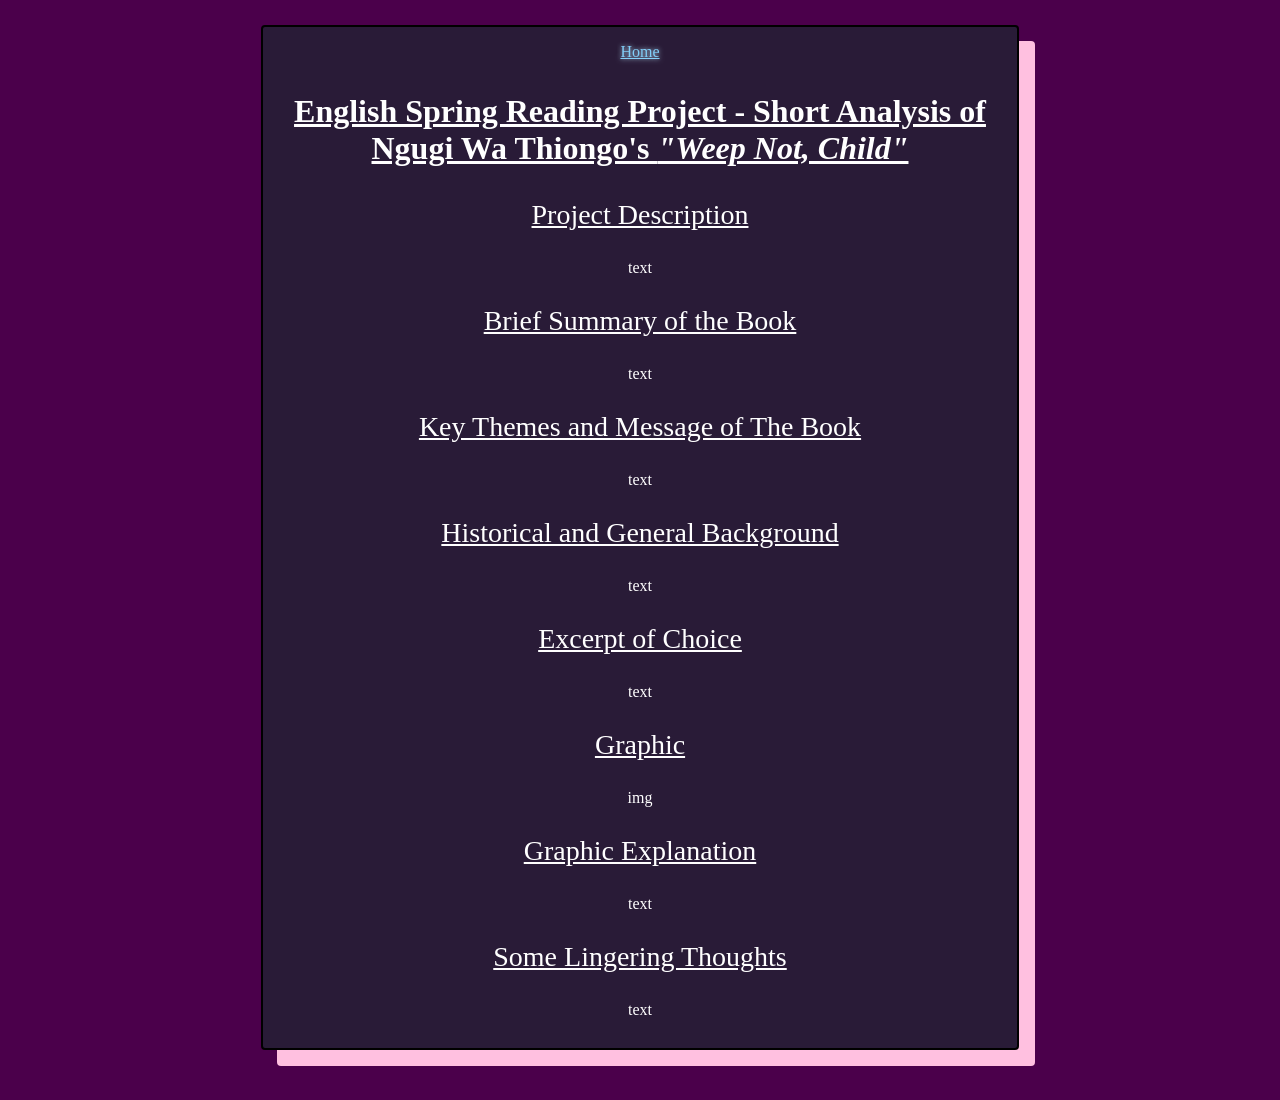
==== dontweep.html @ c4469bcb "Add files via upload" ====
<!DOCTYPE html>
<html lang="en">
<head>
    <meta charset="UTF-8">
    <meta name="viewport" content="width=device-width, initial-scale=1.0">
    <title>Grandest Larp on the Net</title>
    <link href="/style.css" rel="stylesheet" type="text/css" media="all">
    <link href="https://unendingtinker.github.io/Biggest-Piece-of-Larp/icon.png" rel="icon">

    <style>
    </style>
</head>
<body>
    <div id="tempMainContainer">
        <p><a id="stylizedLink" href="https://unendingtinker.github.io/Notes-on-How-The-Steel-Was-Tempered/">Home</a></p>
        <p class="titleText"><b><u>English Spring Reading Project - Short Analysis of Ngugi Wa Thiongo's <i>"Weep Not, Child"</i></u></b></p>
            <p class="headingText"><u>Project Description</u></p>
                <p>text</p>

            <p class="headingText"><u>Brief Summary of the Book</u></p>
                <p>text</p>

            <p class="headingText"><u>Key Themes and Message of The Book</u></p>
                <p>text</p>
            
            <p class="headingText"><u>Historical and General Background</u></p>
                <p>text</p>
            
            <p class="headingText"><u>Excerpt of Choice</u></p>
                <p>text</p>
            
            <p class="headingText"><u>Graphic</u></p>
                <p>img</p>
            
            <p class="headingText"><u>Graphic Explanation</u></p>
                <p>text</p>
            
            <p class="headingText"><u>Some Lingering Thoughts</u></p>
                <p>text</p>
    </div>
</body>
</html>
---- style.css ----
/*
======================================================================
main
======================================================================
*/
@font-face{
    font-family: 'iMWritingDuo Nerd Font';
    src: url('https://file.garden/aaLm0lYbekwSrT7j/fonts/fonts/iMWritingDuoNerdFontPropo-Regular.ttf')
}

Html {
    background-color: rgb(75, 0, 75);
    color: white;
    font-family: 'iMWritingDuo Nerd Font', 'ms gothic';
    text-align: center;
    font-size: 16px;
}
/*
======================================================================
main
======================================================================
*/

/*
======================================================================
font sizes
======================================================================
*/
.titleText {
    font-size: 32px;
}
.headingText {
    font-size: 28px;
}
.subHeadingText {
    font-size: 24px;
}
.subSubHeadingText {
    font-size: 20px;
}
/*
======================================================================
font sizes
======================================================================
*/

#stylizedLink {
    color: rgb(129, 206, 248);
    text-shadow: 0px 0px 5px rgb(182, 223, 245);
}


        #tempMainContainer {
            border: black 2px solid;
            border-radius: 4px;
            background-color: rgb(41, 27, 55);
            box-shadow: 16px 16px 0px rgb(255, 192, 224);
            margin-left: 20%;
            margin-right: 20%;
            margin-top: 2%;
            margin-bottom: 4%;
            padding-left: 1%;
            padding-right: 1%;
            padding-bottom: 1%;
        }
        .smallText {
            font-size: 10px;
        }
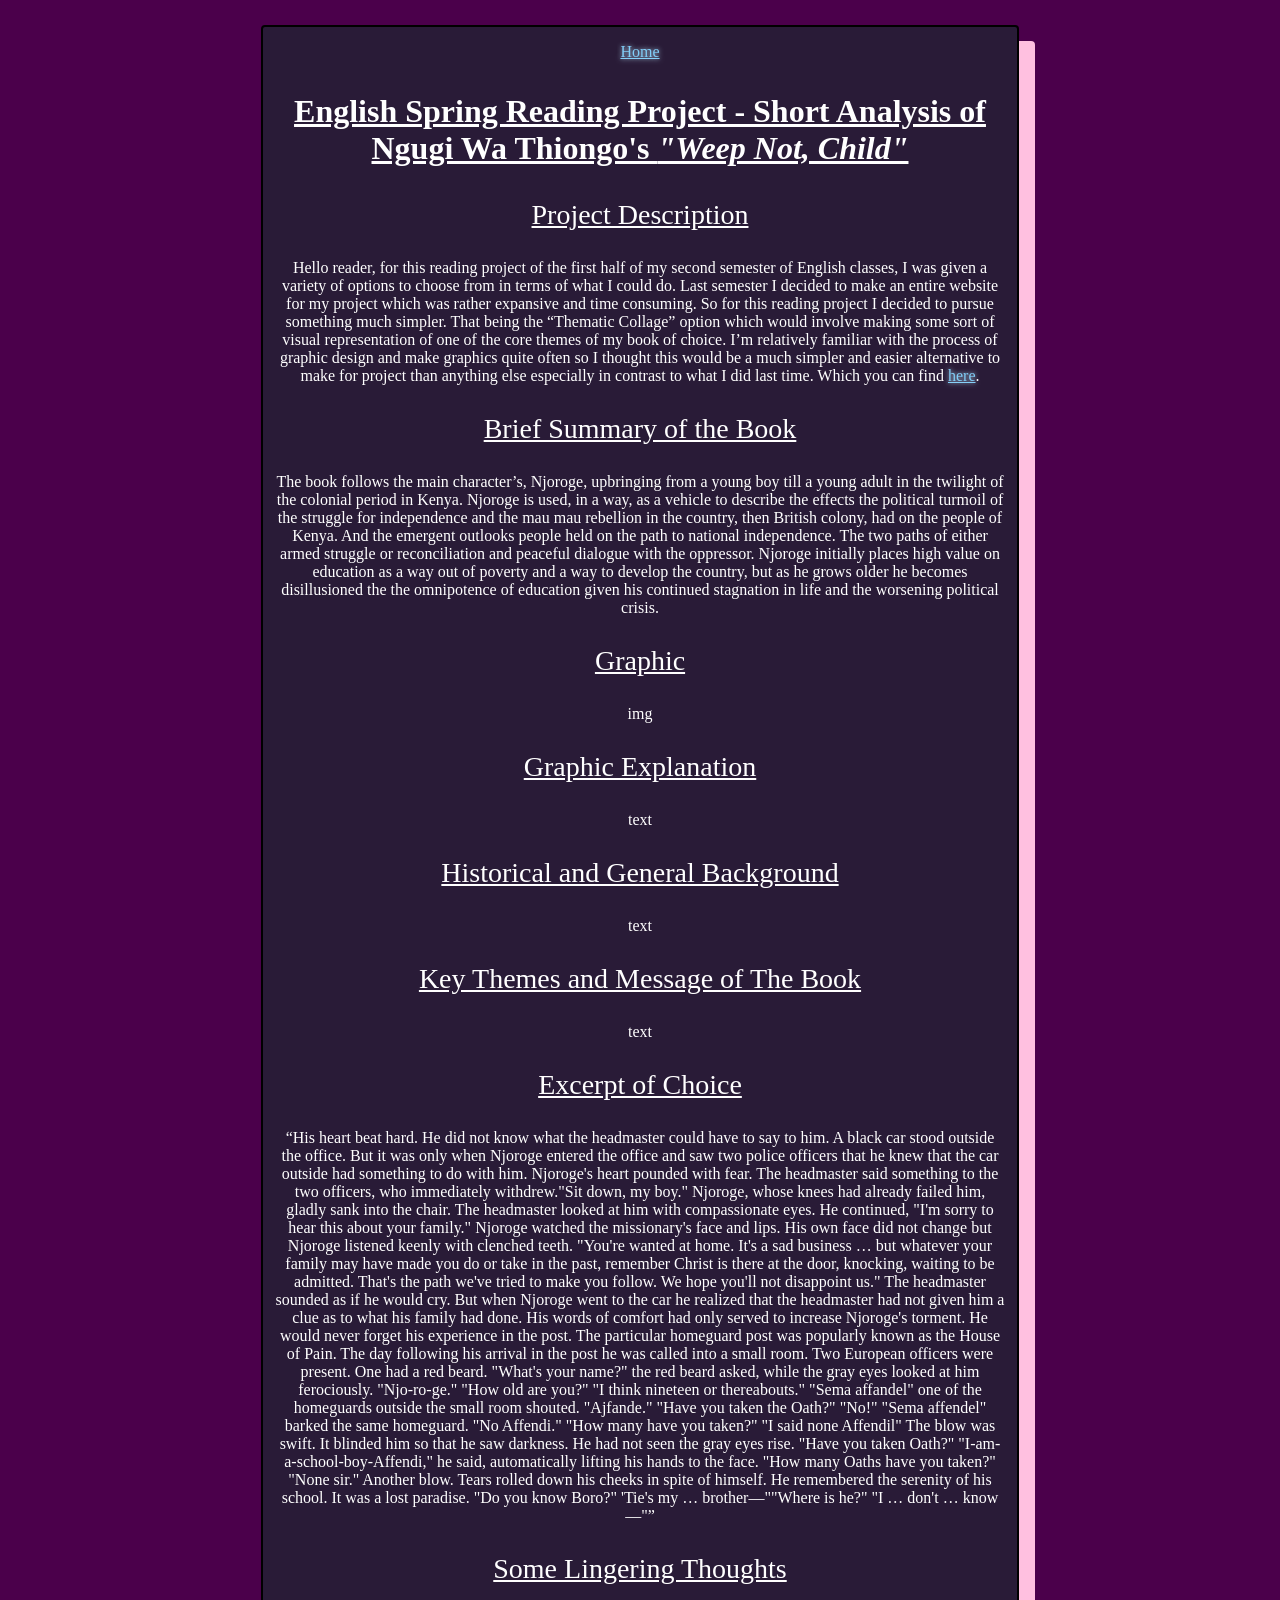
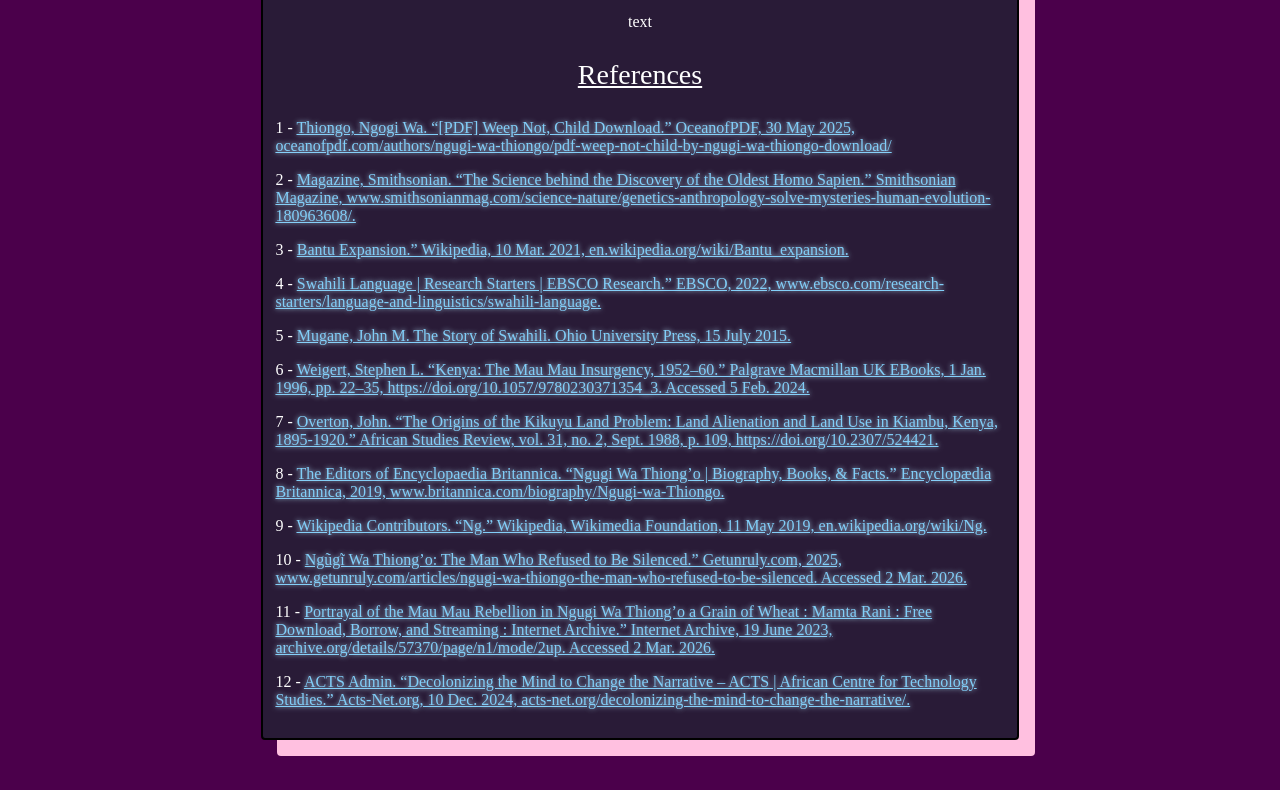
==== commit a75062ff: "Add files via upload" ====
--- a/dontweep.html
+++ b/dontweep.html
@@ -12,31 +12,46 @@
 </head>
 <body>
     <div id="tempMainContainer">
-        <p><a id="stylizedLink" href="https://unendingtinker.github.io/Notes-on-How-The-Steel-Was-Tempered/">Home</a></p>
+        <p><a id="stylizedLink" href="https://biggestpieceoflarp.pages.dev">Home</a></p>
         <p class="titleText"><b><u>English Spring Reading Project - Short Analysis of Ngugi Wa Thiongo's <i>"Weep Not, Child"</i></u></b></p>
             <p class="headingText"><u>Project Description</u></p>
-                <p>text</p>
+                <p>Hello reader, for this reading project of the first half of my second semester of English classes, I was given a variety of options to choose from in terms of what I could do. Last semester I decided to make an entire website for my project which was rather expansive and time consuming. So for this reading project I decided to pursue something much simpler. That being the “Thematic Collage” option which would involve making some sort of visual representation of one of the core themes of my book of choice. I’m relatively familiar with the process of graphic design and make graphics quite often so I thought this would be a much simpler and easier alternative to make for project than anything else especially in contrast to what I did last time. Which you can find <a id="stylizedLink" href="https://unendingtinker.github.io/Notes-on-How-The-Steel-Was-Tempered/">here</a>.</p>
 
             <p class="headingText"><u>Brief Summary of the Book</u></p>
-                <p>text</p>
-
-            <p class="headingText"><u>Key Themes and Message of The Book</u></p>
-                <p>text</p>
-            
-            <p class="headingText"><u>Historical and General Background</u></p>
-                <p>text</p>
-            
-            <p class="headingText"><u>Excerpt of Choice</u></p>
-                <p>text</p>
-            
+                <p>The book follows the main character’s, Njoroge, upbringing from a young boy till a young adult in the twilight of the colonial period in Kenya. Njoroge is used, in a way, as a vehicle to describe the effects the political turmoil of the struggle for independence and the mau mau rebellion in the country, then British colony, had on the people of Kenya. And the emergent outlooks people held on the path to national independence. The two paths of either armed struggle or reconciliation and peaceful dialogue with the oppressor. Njoroge initially places high value on education as a way out of poverty and a way to develop the country, but as he grows older he becomes disillusioned the the omnipotence of education given his continued stagnation in life and the worsening political crisis.</p>
             <p class="headingText"><u>Graphic</u></p>
                 <p>img</p>
             
             <p class="headingText"><u>Graphic Explanation</u></p>
                 <p>text</p>
             
+            <p class="headingText"><u>Historical and General Background</u></p>
+                <p>text</p>
+
+            <p class="headingText"><u>Key Themes and Message of The Book</u></p>
+                <p>text</p>
+            
+            <p class="headingText"><u>Excerpt of Choice</u></p>
+                <p>“His heart beat hard. He did not know what the headmaster could have to say to him. A black car stood outside the office. But it was only when Njoroge entered the office and saw two police officers that he knew that the car outside had something to do with him. Njoroge's heart pounded with fear. The headmaster said something to the two officers, who immediately withdrew."Sit down, my boy."  Njoroge, whose knees had already failed him, gladly sank into the chair. The headmaster looked at him with compassionate eyes. He continued, "I'm sorry to hear this about your family." Njoroge watched the missionary's face and lips. His own face did not change but Njoroge listened keenly with clenched teeth. "You're wanted at home. It's a sad business … but whatever your family may have made you do or take in the past, remember Christ is there at the door, knocking, waiting to be admitted. That's the path we've tried to make you follow. We hope you'll not disappoint us." The headmaster sounded as if he would cry. But when Njoroge went to the car he realized that the headmaster had not given him a clue as to what his family had done. His words of comfort had only served to increase Njoroge's torment. He would never forget his experience in the post. The particular homeguard post was popularly known as the House of Pain. The day following his arrival in the post he was called into a small room. Two European officers were present. One had a red beard. "What's your name?" the red beard asked, while the gray eyes looked at him ferociously. "Njo-ro-ge." "How old are you?" "I think nineteen or thereabouts." "Sema affandel" one of the homeguards outside the small room shouted. "Ajfande." "Have you taken the Oath?" "No!" "Sema affendel" barked the same homeguard. "No Affendi." "How many have you taken?" "I said none Affendil" The blow was swift. It blinded him so that he saw darkness. He had not seen the gray eyes rise. "Have you taken Oath?" "I-am-a-school-boy-Affendi," he said, automatically lifting his hands to the face. "How many Oaths have you taken?" "None sir." Another blow. Tears rolled down his cheeks in spite of himself. He remembered the serenity of his school. It was a lost paradise. "Do you know Boro?" 'Tie's my … brother—""Where is he?" "I … don't … know—"”</p>
+            
             <p class="headingText"><u>Some Lingering Thoughts</u></p>
                 <p>text</p>
+            
+            <p class="headingText"><u>References</u></p>
+            <span style="text-align: left;">
+                <p>1 - <a id="stylizedLink" href="https://oceanofpdf.com/authors/ngugi-wa-thiongo/pdf-weep-not-child-by-ngugi-wa-thiongo-download/">Thiongo, Ngogi Wa. “[PDF] Weep Not, Child Download.” OceanofPDF, 30 May 2025, oceanofpdf.com/authors/ngugi-wa-thiongo/pdf-weep-not-child-by-ngugi-wa-thiongo-download/</a></p>
+                <p>2 - <a id="stylizedLink" href="https://www.smithsonianmag.com/science-nature/genetics-anthropology-solve-mysteries-human-evolution-180963608/">Magazine, Smithsonian. “The Science behind the Discovery of the Oldest Homo Sapien.” Smithsonian Magazine, www.smithsonianmag.com/science-nature/genetics-anthropology-solve-mysteries-human-evolution-180963608/.</a></p>
+                <p>3 - <a id="stylizedLink" href="https://en.wikipedia.org/wiki/Bantu_expansion">Bantu Expansion.” Wikipedia, 10 Mar. 2021, en.wikipedia.org/wiki/Bantu_expansion.</a></p>
+                <p>4 - <a id="stylizedLink" href="https://www.ebsco.com/research-starters/language-and-linguistics/swahili-language">Swahili Language | Research Starters | EBSCO Research.” EBSCO, 2022, www.ebsco.com/research-starters/language-and-linguistics/swahili-language.</a></p>
+                <p>5 - <a id="stylizedLink" href="https://ohioopen.library.ohio.edu/cgi/viewcontent.cgi?params=/context/oupress/article/1013/&path_info=9780896804890_OhioUniversityPress_OpenAccess.pdf">Mugane, John M. The Story of Swahili. Ohio University Press, 15 July 2015.</a></p>
+                <p>6 - <a id="stylizedLink" href="https://link.springer.com/chapter/10.1057/9780230371354_3">Weigert, Stephen L. “Kenya: The Mau Mau Insurgency, 1952–60.” Palgrave Macmillan UK EBooks, 1 Jan. 1996, pp. 22–35, https://doi.org/10.1057/9780230371354_3. Accessed 5 Feb. 2024.</a></p>
+                <p>7 - <a id="stylizedLink" href="https://www.cambridge.org/core/journals/african-studies-review/article/abs/origins-of-the-kikuyu-land-problem-land-alienation-and-land-use-in-kiambu-kenya-18951920/01BDC3BCB4D2A9AC40F00F52500F1916">Overton, John. “The Origins of the Kikuyu Land Problem: Land Alienation and Land Use in Kiambu, Kenya, 1895-1920.” African Studies Review, vol. 31, no. 2, Sept. 1988, p. 109, https://doi.org/10.2307/524421.</a></p>
+                <p>8 - <a id="stylizedLink" href="https://www.britannica.com/biography/Ngugi-wa-Thiongo">The Editors of Encyclopaedia Britannica. “Ngugi Wa Thiong’o | Biography, Books, & Facts.” Encyclopædia Britannica, 2019, www.britannica.com/biography/Ngugi-wa-Thiongo.</a></p>
+                <p>9 - <a id="stylizedLink" href="https://en.wikipedia.org/wiki/Ngũgĩ_wa_Thiong'o">Wikipedia Contributors. “Ng.” Wikipedia, Wikimedia Foundation, 11 May 2019, en.wikipedia.org/wiki/Ng.</a></p>
+                <p>10 - <a id="stylizedLink" href="https://www.getunruly.com/articles/ngugi-wa-thiongo-the-man-who-refused-to-be-silenced">Ngũgĩ Wa Thiong’o: The Man Who Refused to Be Silenced.” Getunruly.com, 2025, www.getunruly.com/articles/ngugi-wa-thiongo-the-man-who-refused-to-be-silenced. Accessed 2 Mar. 2026.</a></p>
+                <p>11 - <a id="stylizedLink" href="https://archive.org/details/57370/page/n1/mode/2up">Portrayal of the Mau Mau Rebellion in Ngugi Wa Thiong’o a Grain of Wheat : Mamta Rani : Free Download, Borrow, and Streaming : Internet Archive.” Internet Archive, 19 June 2023, archive.org/details/57370/page/n1/mode/2up. Accessed 2 Mar. 2026.</a></p>
+                <p>12 - <a id="stylizedLink" href="https://acts-net.org/decolonizing-the-mind-to-change-the-narrative/">ACTS Admin. “Decolonizing the Mind to Change the Narrative – ACTS | African Centre for Technology Studies.” Acts-Net.org, 10 Dec. 2024, acts-net.org/decolonizing-the-mind-to-change-the-narrative/.</a></p>
+            </span>
     </div>
 </body>
 </html>
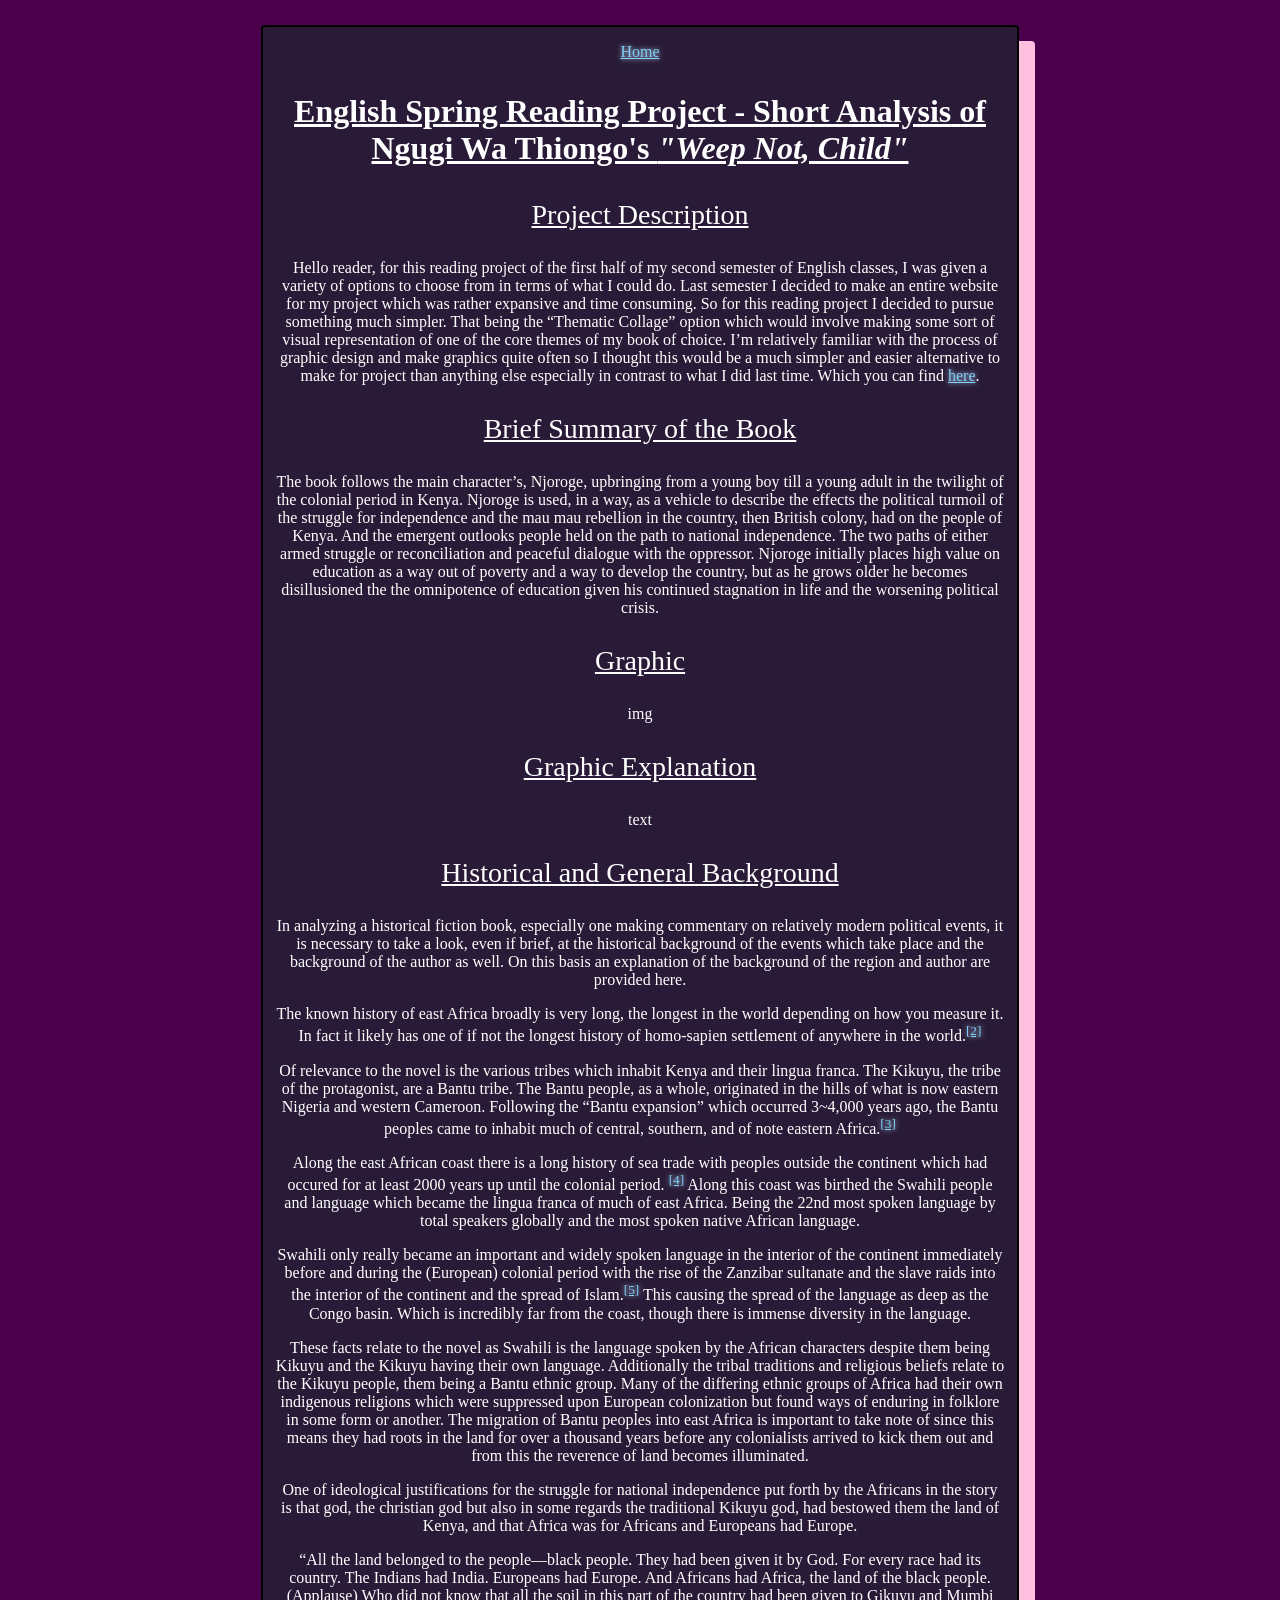
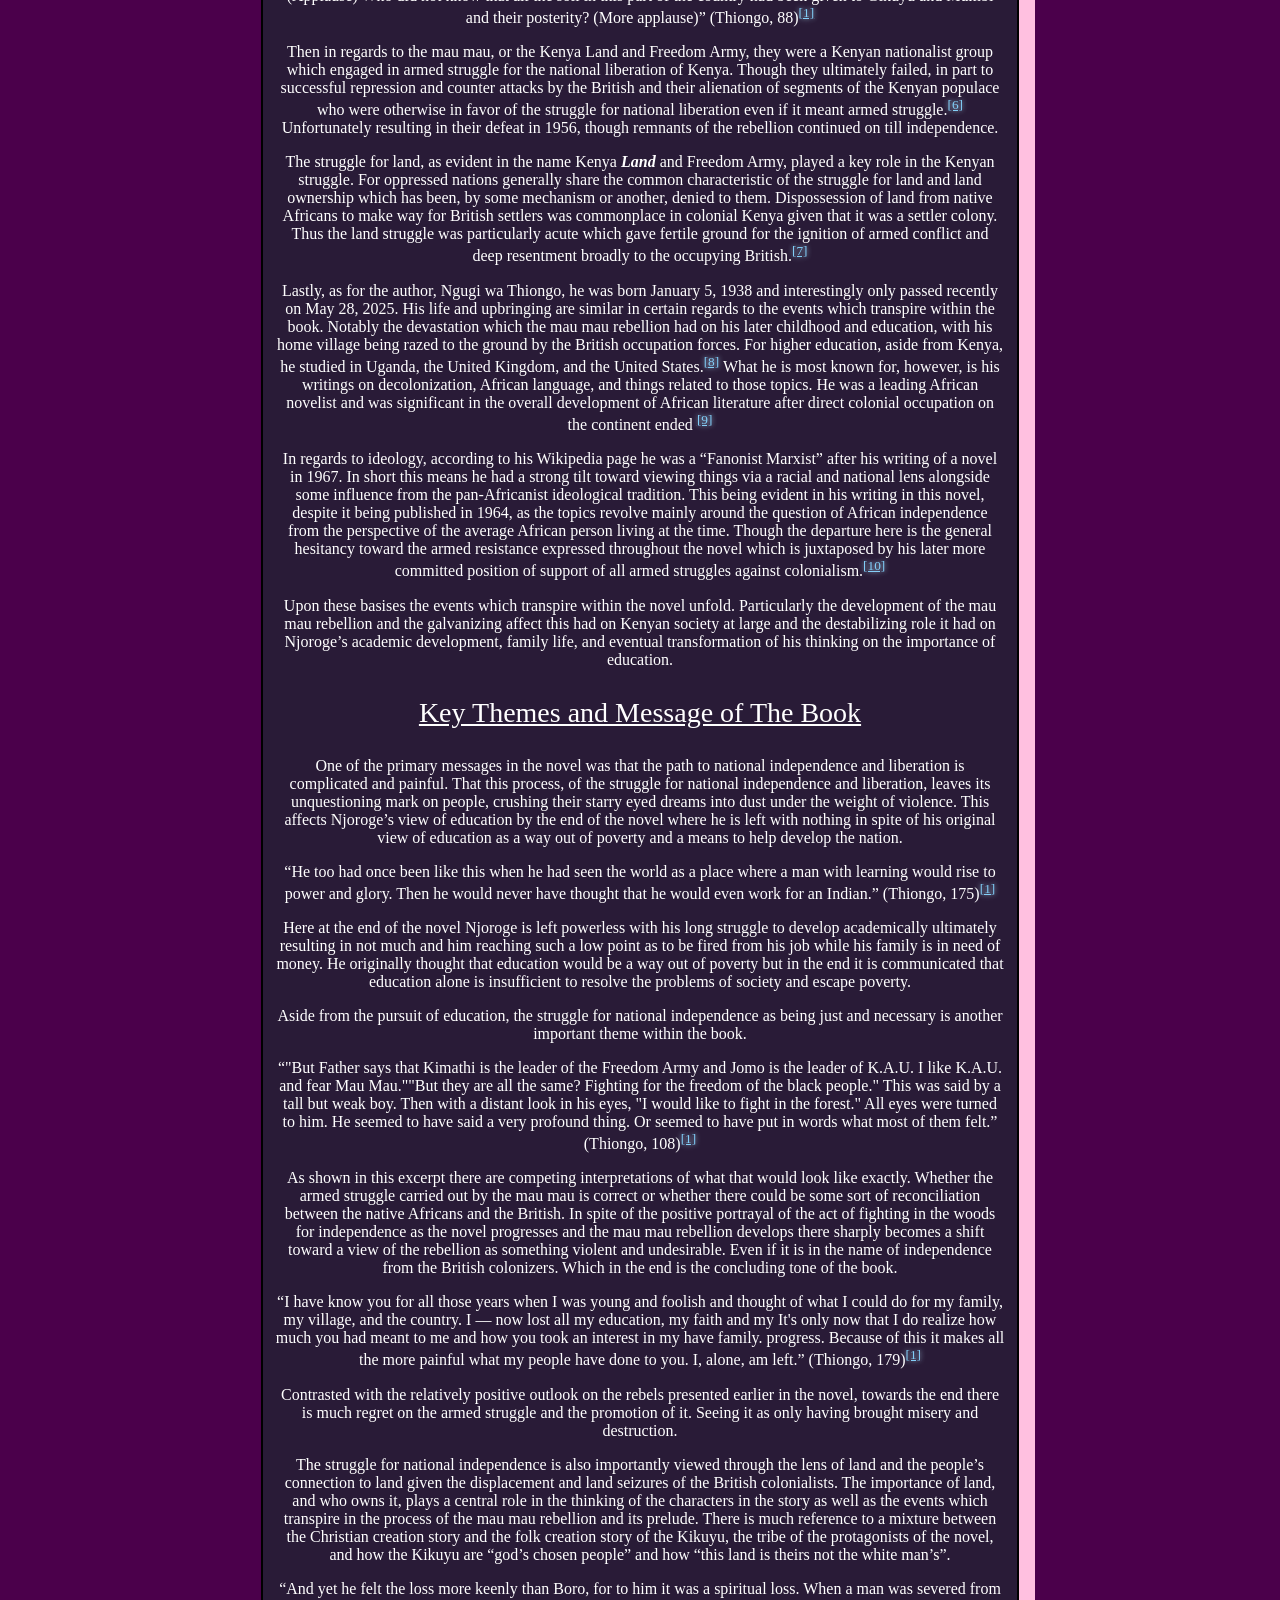
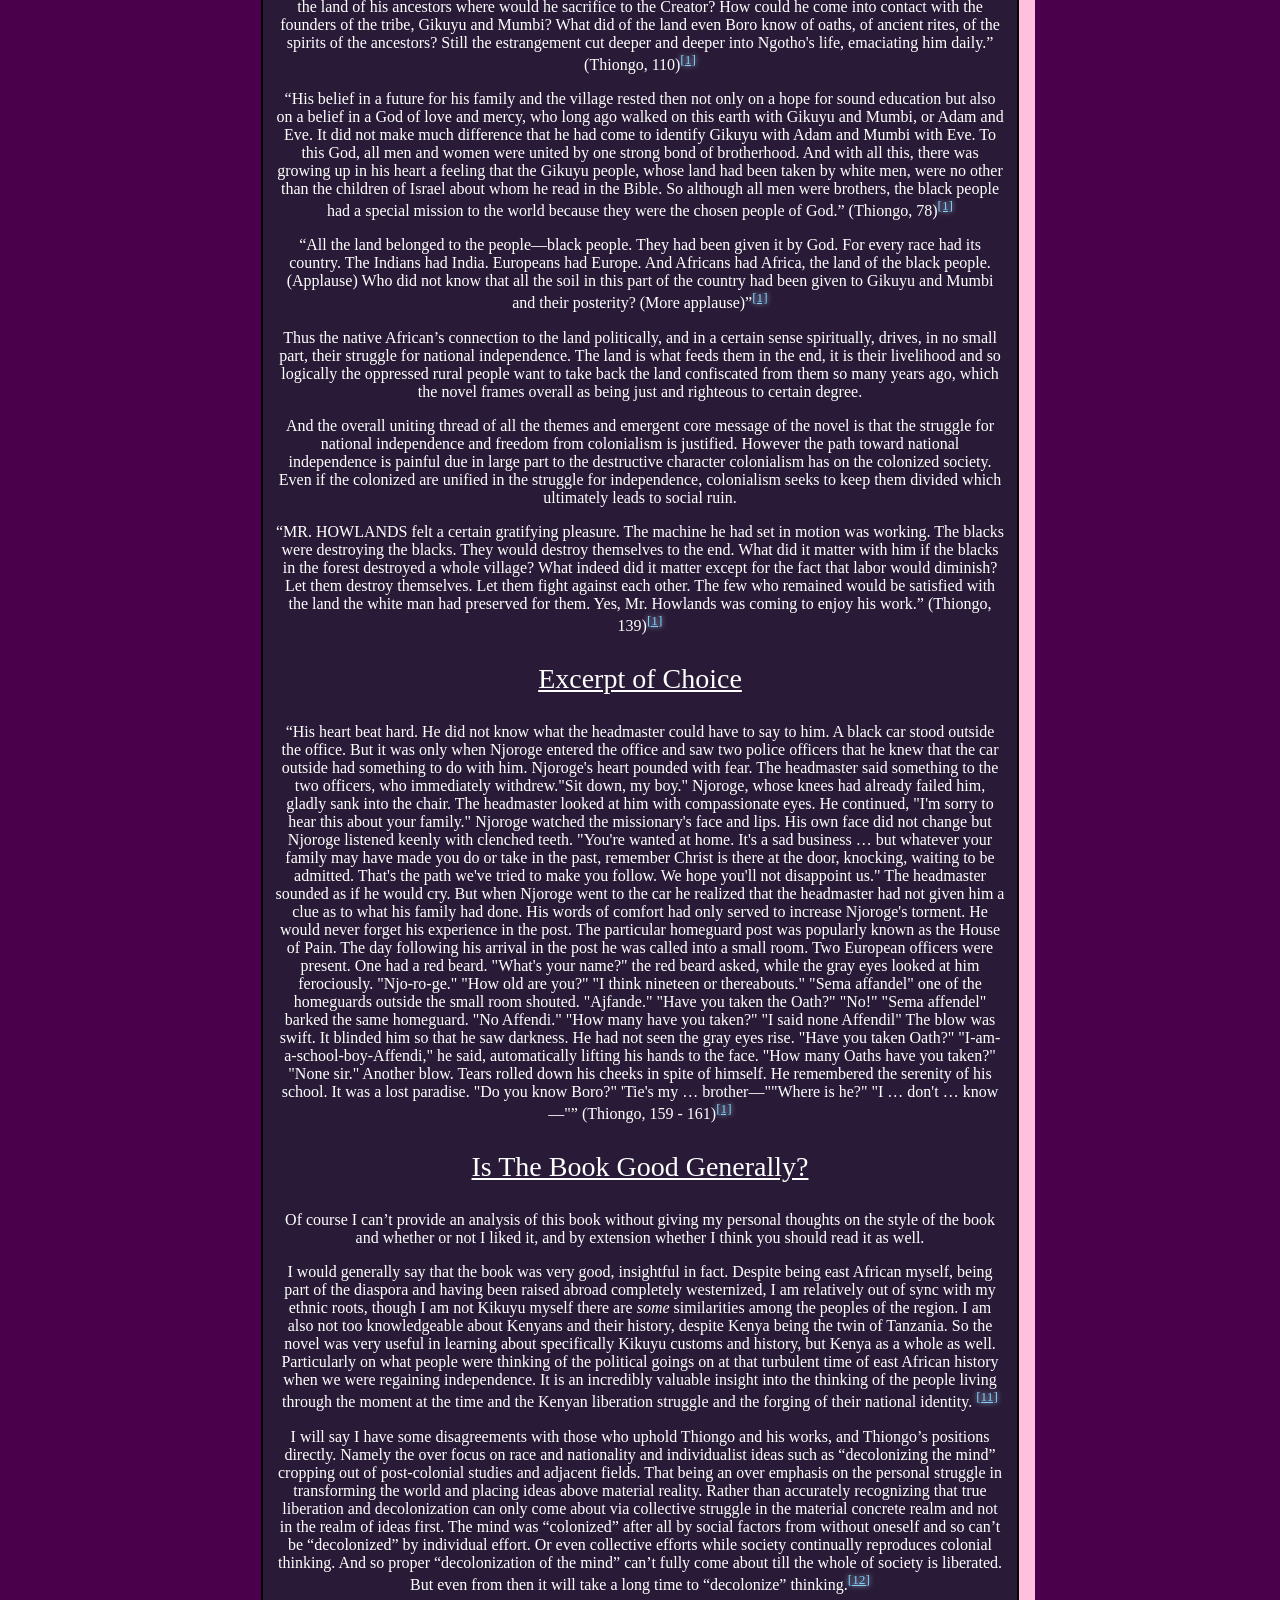
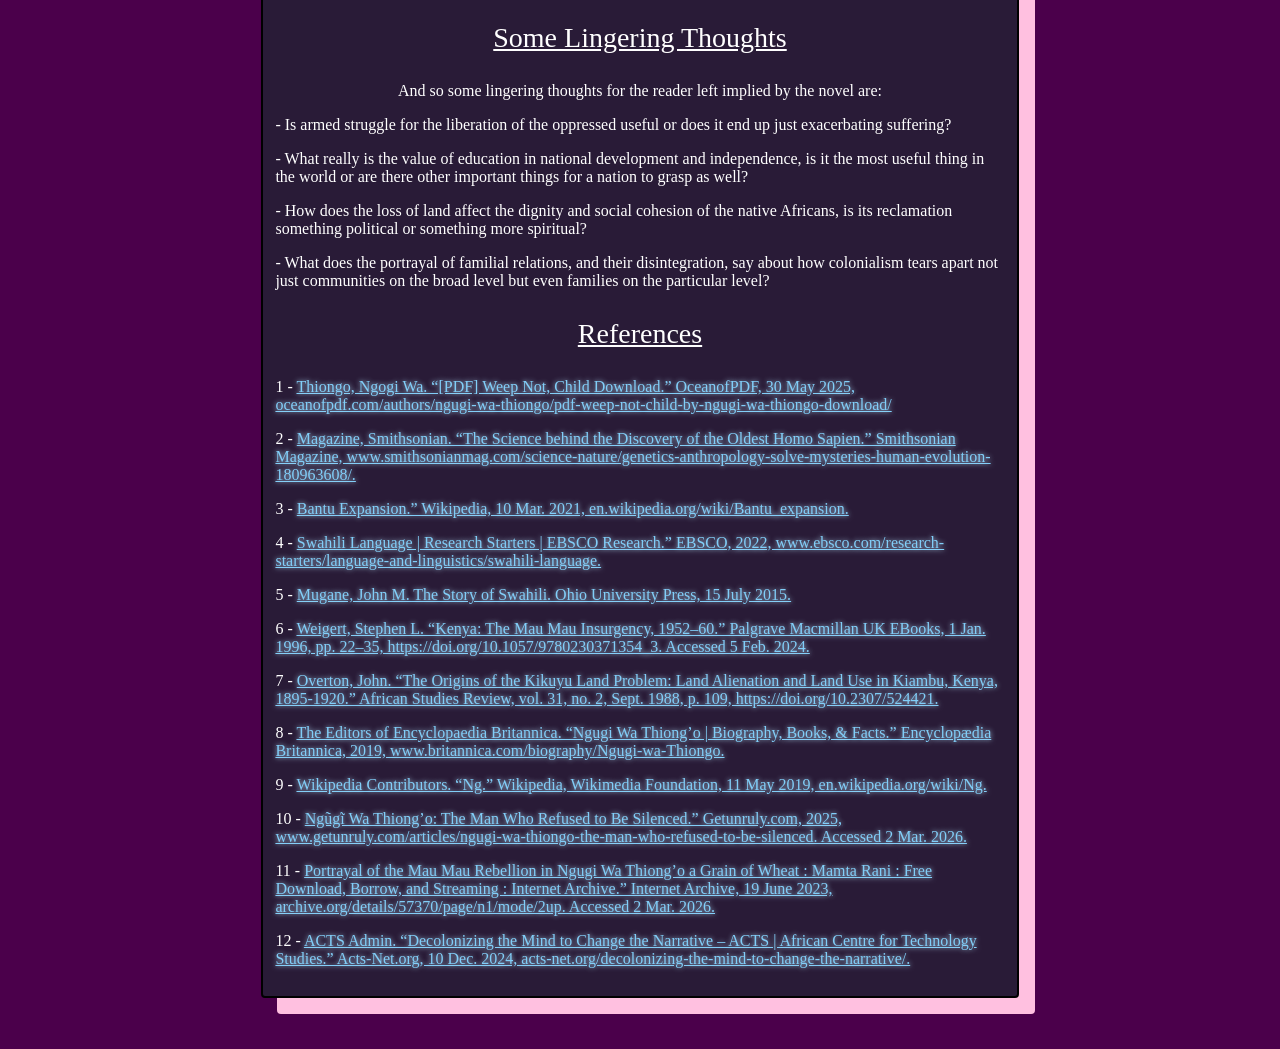
==== commit 6d13d8a2: "Add files via upload" ====
--- a/dontweep.html
+++ b/dontweep.html
@@ -26,16 +26,53 @@
                 <p>text</p>
             
             <p class="headingText"><u>Historical and General Background</u></p>
-                <p>text</p>
+                <p>In analyzing a historical fiction book, especially one making commentary on relatively modern political events, it is necessary to take a look, even if brief, at the historical background of the events which take place and the background of the author as well. On this basis an explanation of the background of the region and author are provided here.</p>
+                <p>The known history of east Africa broadly is very long, the longest in the world depending on how you measure it. In fact it likely has one of if not the longest history of homo-sapien settlement of anywhere in the world.<sup><a id="stylizedLink" href="https://www.smithsonianmag.com/science-nature/genetics-anthropology-solve-mysteries-human-evolution-180963608/">[2]</a></sup></p>
+                <p>Of relevance to the novel is the various tribes which inhabit Kenya and their lingua franca. The Kikuyu, the tribe of the protagonist, are a Bantu tribe. The Bantu people, as a whole, originated in the hills of what is now eastern Nigeria and western Cameroon. Following the “Bantu expansion” which occurred 3~4,000 years ago, the Bantu peoples came to inhabit much of central, southern, and of note eastern Africa.<sup><a id="stylizedLink" href="https://en.wikipedia.org/wiki/Bantu_expansion">[3]</a></sup></p>
+                <p>Along the east African coast there is a long history of sea trade with peoples outside the continent which had occured for at least 2000 years up until the colonial period. <sup><a id="stylizedLink" href="https://www.ebsco.com/research-starters/language-and-linguistics/swahili-language">[4]</a></sup> Along this coast was birthed the Swahili people and language which became the lingua franca of much of east Africa. Being the 22nd most spoken language by total speakers globally and the most spoken native African language.</p>
+                <p>Swahili only really became an important and widely spoken language in the interior of the continent immediately before and during the (European) colonial period with the rise of the Zanzibar sultanate and the slave raids into the interior of the continent and the spread of Islam.<sup><a id="stylizedLink" href="https://ohioopen.library.ohio.edu/cgi/viewcontent.cgi?params=/context/oupress/article/1013/&path_info=9780896804890_OhioUniversityPress_OpenAccess.pdf">[5]</a></sup> This causing the spread of the language as deep as the Congo basin. Which is incredibly far from the coast, though there is immense diversity in the language.</p>
+                <p>These facts relate to the novel as Swahili is the language spoken by the African characters despite them being Kikuyu and the Kikuyu having their own language. Additionally the tribal traditions and religious beliefs relate to the Kikuyu people, them being a Bantu ethnic group. Many of the differing ethnic groups of Africa had their own indigenous religions which were suppressed upon European colonization but found ways of enduring in folklore in some form or another. The migration of Bantu peoples into east Africa is important to take note of since this means they had roots in the land for over a thousand years before any colonialists arrived to kick them out and from this the reverence of land becomes illuminated.</p>
+                <p>One of ideological justifications for the struggle for national independence put forth by the Africans in the story is that god, the christian god but also in some regards the traditional Kikuyu god, had bestowed them the land of Kenya, and that Africa was for Africans and Europeans had Europe.</p>
+                <p class="quotations">“All the land belonged to the people—black people. They had been given it by God. For every race had its country. The Indians had India. Europeans had Europe. And Africans had Africa, the land of the black people. (Applause) Who did not know that all the soil in this part of the country had been given to Gikuyu and Mumbi and their posterity? (More applause)” (Thiongo, 88)<sup><a id="stylizedLink" href="https://oceanofpdf.com/authors/ngugi-wa-thiongo/pdf-weep-not-child-by-ngugi-wa-thiongo-download/">[1]</a></sup></p>
+                <p>Then in regards to the mau mau, or the Kenya Land and Freedom Army, they were a Kenyan nationalist group which engaged in armed struggle for the national liberation of Kenya. Though they ultimately failed, in part to successful repression and counter attacks by the British and their alienation of segments of the Kenyan populace who were otherwise in favor of the struggle for national liberation even if it meant armed struggle.<sup><a id="stylizedLink" href="https://link.springer.com/chapter/10.1057/9780230371354_3">[6]</a></sup> Unfortunately resulting in their defeat in 1956, though remnants of the rebellion continued on till independence.</p>
+                <p>The struggle for land, as evident in the name Kenya <b><i>Land</i></b> and Freedom Army, played a key role in the Kenyan struggle. For oppressed nations generally share the common characteristic of the struggle for land and land ownership which has been, by some mechanism or another, denied to them. Dispossession of land from native Africans to make way for British settlers was commonplace in colonial Kenya given that it was a settler colony. Thus the land struggle was particularly acute which gave fertile ground for the ignition of armed conflict and deep resentment broadly to the occupying British.<sup><a id="stylizedLink" href="https://www.cambridge.org/core/journals/african-studies-review/article/abs/origins-of-the-kikuyu-land-problem-land-alienation-and-land-use-in-kiambu-kenya-18951920/01BDC3BCB4D2A9AC40F00F52500F1916">[7]</a></sup></p>
+                <p>Lastly, as for the author, Ngugi wa Thiongo, he was born January 5, 1938 and interestingly only passed recently on May 28, 2025. His life and upbringing are similar in certain regards to the events which transpire within the book. Notably the devastation which the mau mau rebellion had on his later childhood and education, with his home village being razed to the ground by the British occupation forces. For higher education, aside from Kenya, he studied in Uganda, the United Kingdom, and the United States.<sup><a id="stylizedLink" href="https://www.britannica.com/biography/Ngugi-wa-Thiongo">[8]</a></sup> What he is most known for, however, is his writings on decolonization, African language, and things related to those topics. He was a leading African novelist and was significant in the overall development of African literature after direct colonial occupation on the continent ended <sup><a id="stylizedLink" href="https://en.wikipedia.org/wiki/Ngũgĩ_wa_Thiong'o">[9]</a></sup></p>
+                <p>In regards to ideology, according to his Wikipedia page he was a “Fanonist Marxist” after his writing of a novel in 1967. In short this means he had a strong tilt toward viewing things via a racial and national lens alongside some influence from the pan-Africanist ideological tradition. This being evident in his writing in this novel, despite it being published in 1964, as the topics revolve mainly around the question of African independence from the perspective of the average African person living at the time. Though the departure here is the general hesitancy toward the armed resistance expressed throughout the novel which is juxtaposed by his later more committed position of support of all armed struggles against colonialism.<sup><a id="stylizedLink" href="https://www.getunruly.com/articles/ngugi-wa-thiongo-the-man-who-refused-to-be-silenced">[10]</a></sup></p>
+                <p>Upon these basises the events which transpire within the novel unfold. Particularly the development of the mau mau rebellion and the galvanizing affect this had on Kenyan society at large and the destabilizing role it had on Njoroge’s academic development, family life, and eventual transformation of his thinking on the importance of education. </p>
+            
+            <p class="headingText"><u>Key Themes and Message of The Book</u></p>
+                <p>One of the primary messages in the novel was that the path to national independence and liberation is complicated and painful. That this process, of the struggle for national independence and liberation, leaves its unquestioning mark on people, crushing their starry eyed dreams into dust under the weight of violence. This affects Njoroge’s view of education by the end of the novel where he is left with nothing in spite of his original view of education as a way out of poverty and a means to help develop the nation.</p>
+                <p class="quotations">“He too had once been like this when he had seen the world as a place where a man with learning would rise to power and glory. Then he would never have thought that he would even work for an Indian.” (Thiongo, 175)<sup><a id="stylizedLink" href="https://oceanofpdf.com/authors/ngugi-wa-thiongo/pdf-weep-not-child-by-ngugi-wa-thiongo-download/">[1]</a></sup></p>
+                <p>Here at the end of the novel Njoroge is left powerless with his long struggle to develop academically ultimately resulting in not much and him reaching such a low point as to be fired from his job while his family is in need of money. He originally thought that education would be a way out of poverty but in the end it is communicated that education alone is insufficient to resolve the problems of society and escape poverty.</p>
+                <p>Aside from the pursuit of education, the struggle for national independence as being just and necessary is another important theme within the book.</p>
+                <p class="quotations">“"But Father says that Kimathi is the leader of the Freedom Army and Jomo is the leader of K.A.U. I like K.A.U. and fear Mau Mau.""But they are all the same? Fighting for the freedom of the black people." This was said by a tall but weak boy. Then with a distant look in his eyes, "I would like to fight in the forest." All eyes were turned to him. He seemed to have said a very profound thing. Or seemed to have put in words what most of them felt.” (Thiongo, 108)<sup><a id="stylizedLink" href="https://oceanofpdf.com/authors/ngugi-wa-thiongo/pdf-weep-not-child-by-ngugi-wa-thiongo-download/">[1]</a></sup></p>
+                <p>As shown in this excerpt there are competing interpretations of what that would look like exactly. Whether the armed struggle carried out by the mau mau is correct or whether there could be some sort of reconciliation between the native Africans and the British. In spite of the positive portrayal of the act of fighting in the woods for independence as the novel progresses and the mau mau rebellion develops there sharply becomes a shift toward a view of the rebellion as something violent and undesirable. Even if it is in the name of independence from the British colonizers. Which in the end is the concluding tone of the book.</p>
+                <p class="quotations">“I have know you for all those years when I was young and foolish and thought of what I could do for my family, my village, and the country. I — now lost all my education, my faith and my It's only now that I do realize how much you had meant to me and how you took an interest in my have family. progress. Because of this it makes all the more painful what my people have done to you. I, alone, am left.” (Thiongo, 179)<sup><a id="stylizedLink" href="https://oceanofpdf.com/authors/ngugi-wa-thiongo/pdf-weep-not-child-by-ngugi-wa-thiongo-download/">[1]</a></sup></p>
+                <p>Contrasted with the relatively positive outlook on the rebels presented earlier in the novel, towards the end there is much regret on the armed struggle and the promotion of it. Seeing it as only having brought misery and destruction.</p>
+                <p>The struggle for national independence is also importantly viewed through the lens of land and the people’s connection to land given the displacement and land seizures of the British colonialists. The importance of land, and who owns it, plays a central role in the thinking of the characters in the story as well as the events which transpire in the process of the mau mau rebellion and its prelude. There is much reference to a mixture between the Christian creation story and the folk creation story of the Kikuyu, the tribe of the protagonists of the novel, and how the Kikuyu are “god’s chosen people” and how “this land is theirs not the white man’s”.</p>
+                <p class="quotations">“And yet he felt the loss more keenly than Boro, for to him it was a spiritual loss. When a man was severed from the land of his ancestors where would he sacrifice to the Creator? How could he come into contact with the founders of the tribe, Gikuyu and Mumbi? What did of the land even Boro know of oaths, of ancient rites, of the spirits of the ancestors? Still the estrangement cut deeper and deeper into Ngotho's life, emaciating him daily.” (Thiongo, 110)<sup><a id="stylizedLink" href="https://oceanofpdf.com/authors/ngugi-wa-thiongo/pdf-weep-not-child-by-ngugi-wa-thiongo-download/">[1]</a></sup></p>
+                <p class="quotations">“His belief in a future for his family and the village rested then not only on a hope for sound education but also on a belief in a God of love and mercy, who long ago walked on this earth with Gikuyu and Mumbi, or Adam and Eve. It did not make much difference that he had come to identify Gikuyu with Adam and Mumbi with Eve. To this God, all men and women were united by one strong bond of brotherhood. And with all this, there was growing up in his heart a feeling that the Gikuyu people, whose land had been taken by white men, were no other than the children of Israel about whom he read in the Bible. So although all men were brothers, the black people had a special mission to the world because they were the chosen people of God.” (Thiongo, 78)<sup><a id="stylizedLink" href="https://oceanofpdf.com/authors/ngugi-wa-thiongo/pdf-weep-not-child-by-ngugi-wa-thiongo-download/">[1]</a></sup></p>
+                <p class="quotations">“All the land belonged to the people—black people. They had been given it by God. For every race had its country. The Indians had India. Europeans had Europe. And Africans had Africa, the land of the black people. (Applause) Who did not know that all the soil in this part of the country had been given to Gikuyu and Mumbi and their posterity? (More applause)”<sup><a id="stylizedLink" href="https://oceanofpdf.com/authors/ngugi-wa-thiongo/pdf-weep-not-child-by-ngugi-wa-thiongo-download/">[1]</a></sup></p>
+                <p>Thus the native African’s connection to the land politically, and in a certain sense spiritually, drives, in no small part, their struggle for national independence. The land is what feeds them in the end, it is their livelihood and so logically the oppressed rural people want to take back the land confiscated from them so many years ago, which the novel frames overall as being just and righteous to certain degree.</p>
+                <p>And the overall uniting thread of all the themes and emergent core message of the novel is that the struggle for national independence and freedom from colonialism is justified. However the path toward national independence is painful due in large part to the destructive character colonialism has on the colonized society. Even if the colonized are unified in the struggle for independence, colonialism seeks to keep them divided which ultimately leads to social ruin.</p>
+                <p class="quotations">“MR. HOWLANDS felt a certain gratifying pleasure. The machine he had set in motion was working. The blacks were destroying the blacks. They would destroy themselves to the end. What did it matter with him if the blacks in the forest destroyed a whole village? What indeed did it matter except for the fact that labor would diminish? Let them destroy themselves. Let them fight against each other. The few who remained would be satisfied with the land the white man had preserved for them. Yes, Mr. Howlands was coming to enjoy his work.” (Thiongo, 139)<sup><a id="stylizedLink" href="https://oceanofpdf.com/authors/ngugi-wa-thiongo/pdf-weep-not-child-by-ngugi-wa-thiongo-download/">[1]</a></sup></p>
 
-            <p class="headingText"><u>Key Themes and Message of The Book</u></p>
-                <p>text</p>
+            <p class="headingText"><u>Excerpt of Choice</u></p>
+                <p class="quotations">“His heart beat hard. He did not know what the headmaster could have to say to him. A black car stood outside the office. But it was only when Njoroge entered the office and saw two police officers that he knew that the car outside had something to do with him. Njoroge's heart pounded with fear. The headmaster said something to the two officers, who immediately withdrew."Sit down, my boy."  Njoroge, whose knees had already failed him, gladly sank into the chair. The headmaster looked at him with compassionate eyes. He continued, "I'm sorry to hear this about your family." Njoroge watched the missionary's face and lips. His own face did not change but Njoroge listened keenly with clenched teeth. "You're wanted at home. It's a sad business … but whatever your family may have made you do or take in the past, remember Christ is there at the door, knocking, waiting to be admitted. That's the path we've tried to make you follow. We hope you'll not disappoint us." The headmaster sounded as if he would cry. But when Njoroge went to the car he realized that the headmaster had not given him a clue as to what his family had done. His words of comfort had only served to increase Njoroge's torment. He would never forget his experience in the post. The particular homeguard post was popularly known as the House of Pain. The day following his arrival in the post he was called into a small room. Two European officers were present. One had a red beard. "What's your name?" the red beard asked, while the gray eyes looked at him ferociously. "Njo-ro-ge." "How old are you?" "I think nineteen or thereabouts." "Sema affandel" one of the homeguards outside the small room shouted. "Ajfande." "Have you taken the Oath?" "No!" "Sema affendel" barked the same homeguard. "No Affendi." "How many have you taken?" "I said none Affendil" The blow was swift. It blinded him so that he saw darkness. He had not seen the gray eyes rise. "Have you taken Oath?" "I-am-a-school-boy-Affendi," he said, automatically lifting his hands to the face. "How many Oaths have you taken?" "None sir." Another blow. Tears rolled down his cheeks in spite of himself. He remembered the serenity of his school. It was a lost paradise. "Do you know Boro?" 'Tie's my … brother—""Where is he?" "I … don't … know—"” (Thiongo, 159 - 161)<sup><a id="stylizedLink" href="https://oceanofpdf.com/authors/ngugi-wa-thiongo/pdf-weep-not-child-by-ngugi-wa-thiongo-download/">[1]</a></sup></p>
             
-            <p class="headingText"><u>Excerpt of Choice</u></p>
-                <p>“His heart beat hard. He did not know what the headmaster could have to say to him. A black car stood outside the office. But it was only when Njoroge entered the office and saw two police officers that he knew that the car outside had something to do with him. Njoroge's heart pounded with fear. The headmaster said something to the two officers, who immediately withdrew."Sit down, my boy."  Njoroge, whose knees had already failed him, gladly sank into the chair. The headmaster looked at him with compassionate eyes. He continued, "I'm sorry to hear this about your family." Njoroge watched the missionary's face and lips. His own face did not change but Njoroge listened keenly with clenched teeth. "You're wanted at home. It's a sad business … but whatever your family may have made you do or take in the past, remember Christ is there at the door, knocking, waiting to be admitted. That's the path we've tried to make you follow. We hope you'll not disappoint us." The headmaster sounded as if he would cry. But when Njoroge went to the car he realized that the headmaster had not given him a clue as to what his family had done. His words of comfort had only served to increase Njoroge's torment. He would never forget his experience in the post. The particular homeguard post was popularly known as the House of Pain. The day following his arrival in the post he was called into a small room. Two European officers were present. One had a red beard. "What's your name?" the red beard asked, while the gray eyes looked at him ferociously. "Njo-ro-ge." "How old are you?" "I think nineteen or thereabouts." "Sema affandel" one of the homeguards outside the small room shouted. "Ajfande." "Have you taken the Oath?" "No!" "Sema affendel" barked the same homeguard. "No Affendi." "How many have you taken?" "I said none Affendil" The blow was swift. It blinded him so that he saw darkness. He had not seen the gray eyes rise. "Have you taken Oath?" "I-am-a-school-boy-Affendi," he said, automatically lifting his hands to the face. "How many Oaths have you taken?" "None sir." Another blow. Tears rolled down his cheeks in spite of himself. He remembered the serenity of his school. It was a lost paradise. "Do you know Boro?" 'Tie's my … brother—""Where is he?" "I … don't … know—"”</p>
-            
+            <p class="headingText"><u>Is The Book Good Generally?</u></p>
+                <p>Of course I can’t provide an analysis of this book without giving my personal thoughts on the style of the book and whether or not I liked it, and by extension whether I think you should read it as well.</p>
+                <p>I would generally say that the book was very good, insightful in fact. Despite being east African myself, being part of the diaspora and having been raised abroad completely westernized, I am relatively out of sync with my ethnic roots, though I am not Kikuyu myself there are <i>some</i> similarities among the peoples of the region. I am also not too knowledgeable about Kenyans and their history, despite Kenya being the twin of Tanzania. So the novel was very useful in learning about specifically Kikuyu customs and history, but Kenya as a whole as well. Particularly on what people were thinking of the political goings on at that turbulent time of east African history when we were regaining independence. It is an incredibly valuable insight into the thinking of the people living through the moment at the time and the Kenyan liberation struggle and the forging of their national identity. <sup><a id="stylizedLink" href="https://archive.org/details/57370/page/n1/mode/2up">[11]</a></sup></p>
+                <p>I will say I have some disagreements with those who uphold Thiongo and his works, and Thiongo’s positions directly. Namely the over focus on race and nationality and individualist ideas such as “decolonizing the mind” cropping out of post-colonial studies and adjacent fields. That being an over emphasis on the personal struggle in transforming the world and placing ideas above material reality. Rather than accurately recognizing that true liberation and decolonization can only come about via collective struggle in the material concrete realm and not in the realm of ideas first. The mind was “colonized” after all by social factors from without oneself and so can’t be “decolonized” by individual effort. Or even collective efforts while society continually reproduces colonial thinking. And so proper “decolonization of the mind” can’t fully come about till the whole of society is liberated. But even from then it will take a long time to “decolonize” thinking.<sup><a id="stylizedLink" href="https://acts-net.org/decolonizing-the-mind-to-change-the-narrative/">[12]</a></sup></p>
+
             <p class="headingText"><u>Some Lingering Thoughts</u></p>
-                <p>text</p>
+                <p>And so some lingering thoughts for the reader left implied by the novel are:</p>
+            <span style="text-align: left;">
+                <p>- Is armed struggle for the liberation of the oppressed useful or does it end up just exacerbating suffering?</p>
+                <p>- What really is the value of education in national development and independence, is it the most useful thing in the world or are there other important things for a nation to grasp as well?</p>
+                <p>- How does the loss of land affect the dignity and social cohesion of the native Africans, is its reclamation something political or something more spiritual?</p>
+                <p>- What does the portrayal of familial relations, and their disintegration, say about how colonialism tears apart not just communities on the broad level but even families on the particular level?</p>
+            </span>
             
             <p class="headingText"><u>References</u></p>
             <span style="text-align: left;">
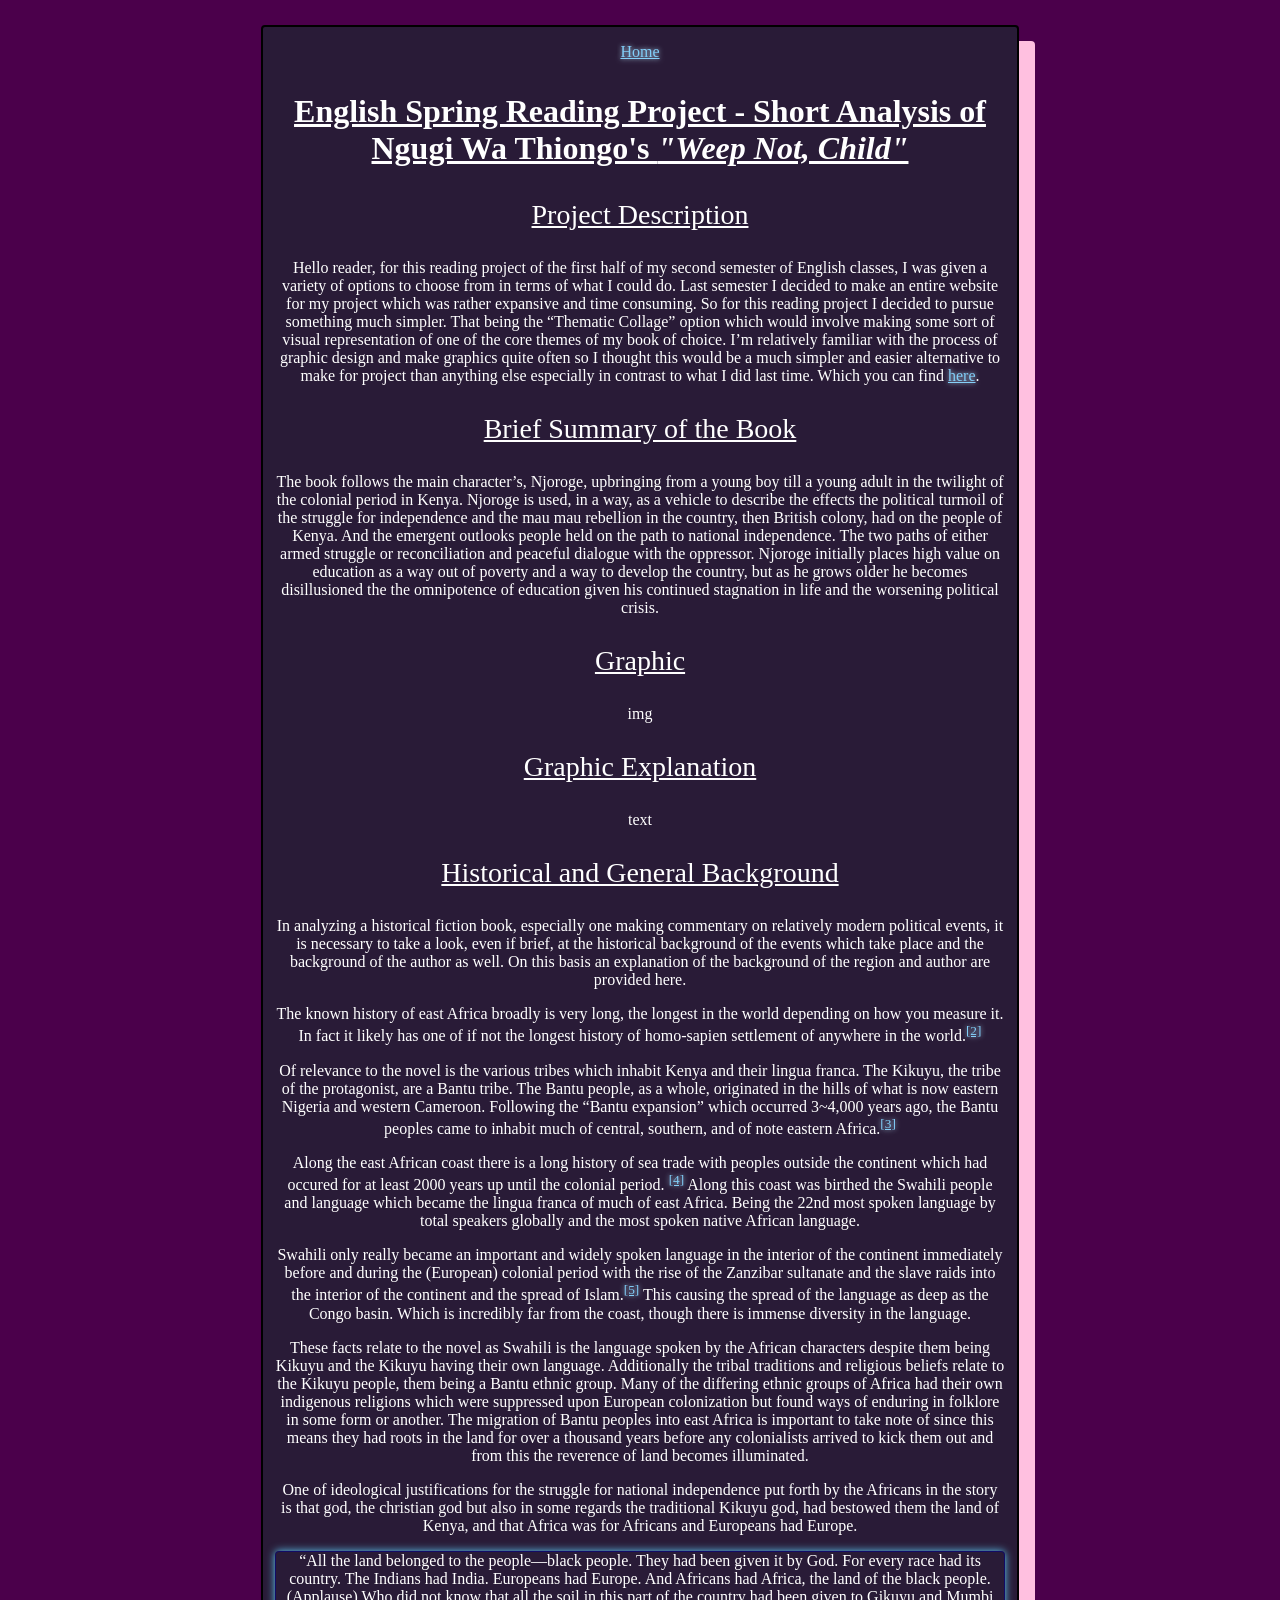
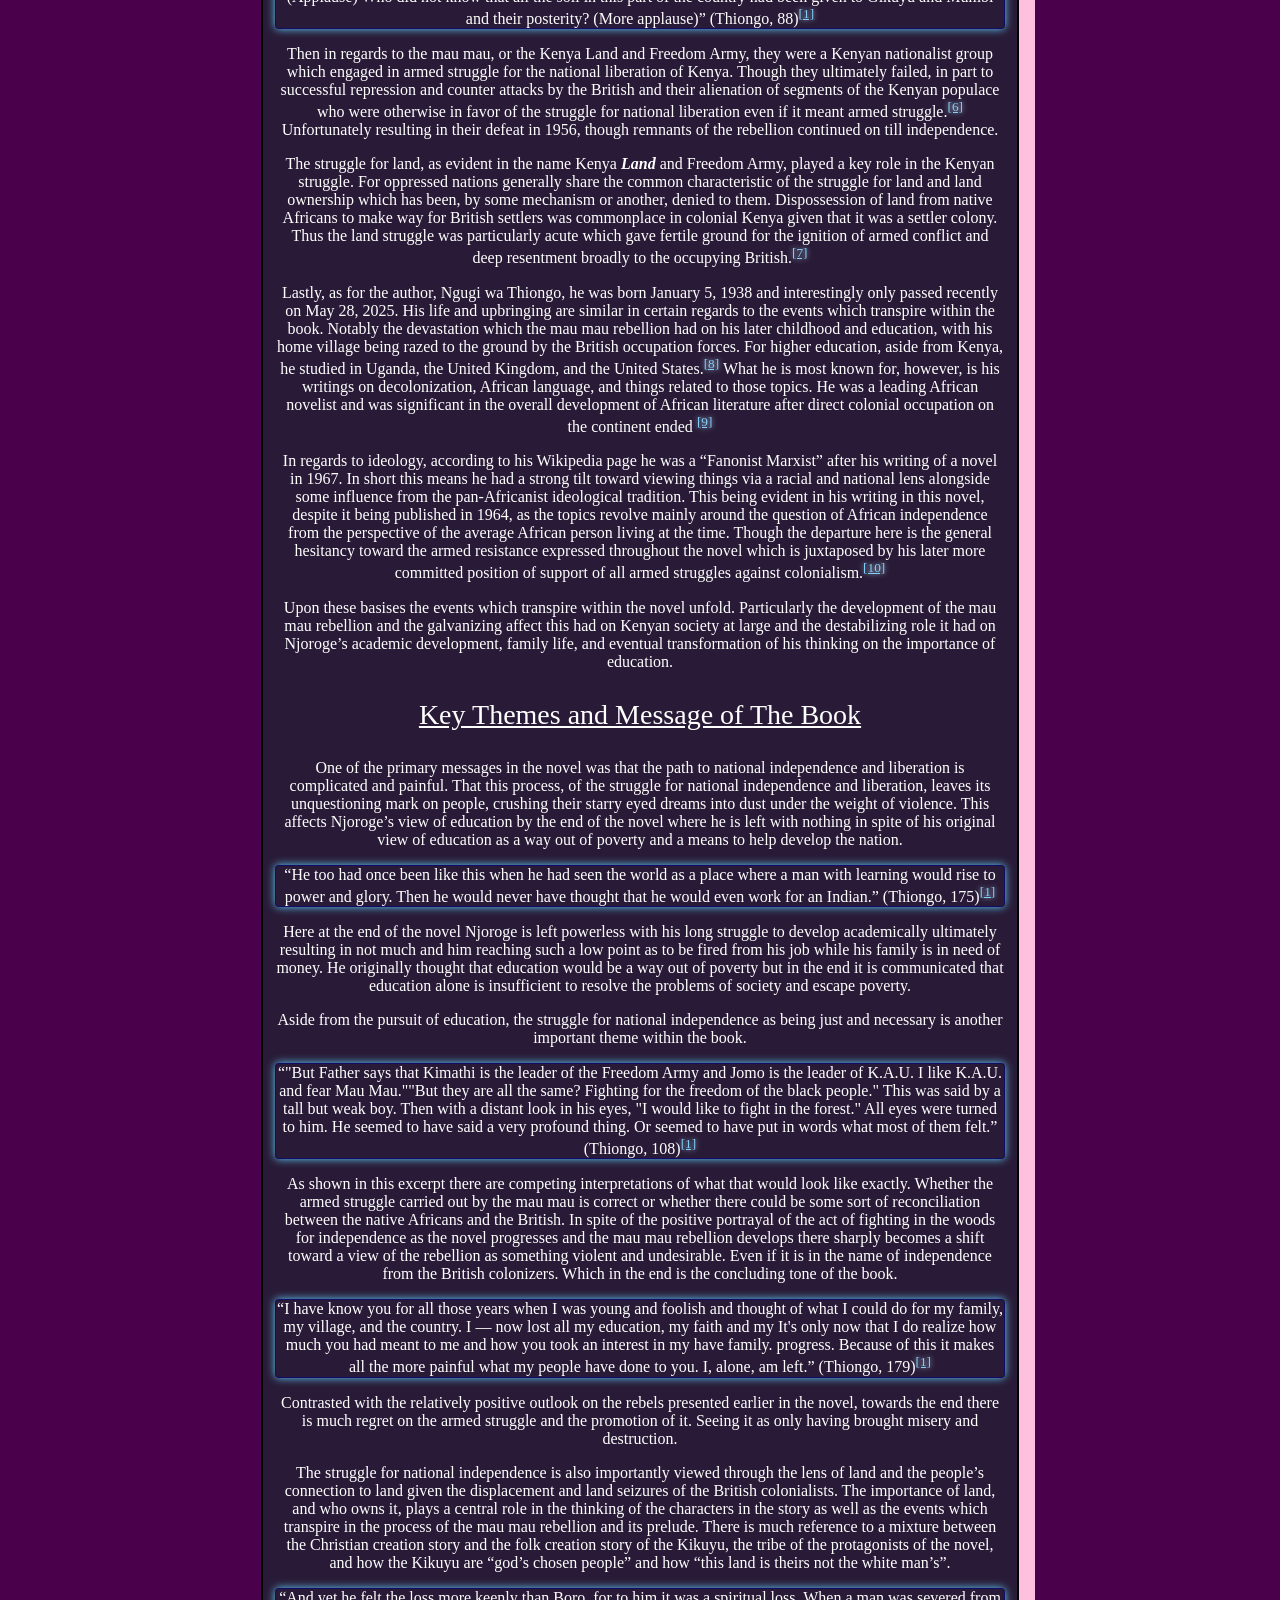
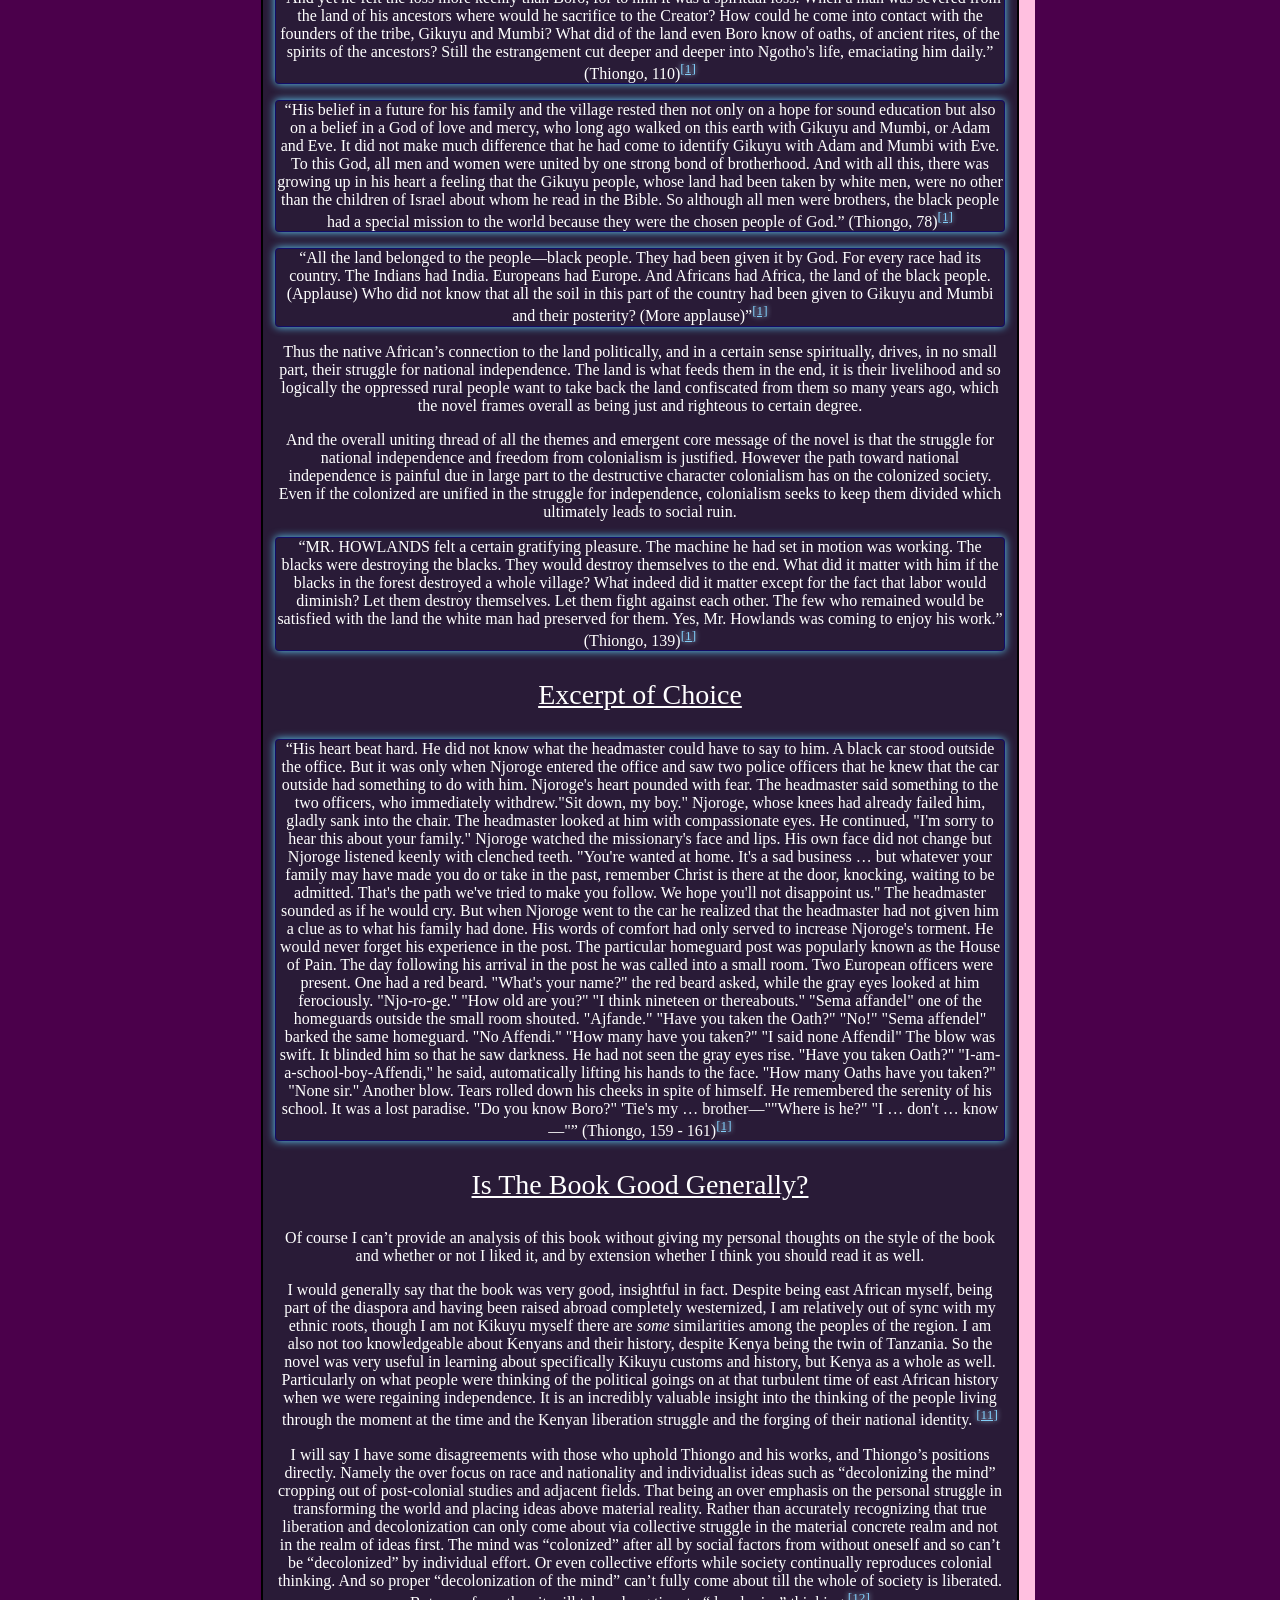
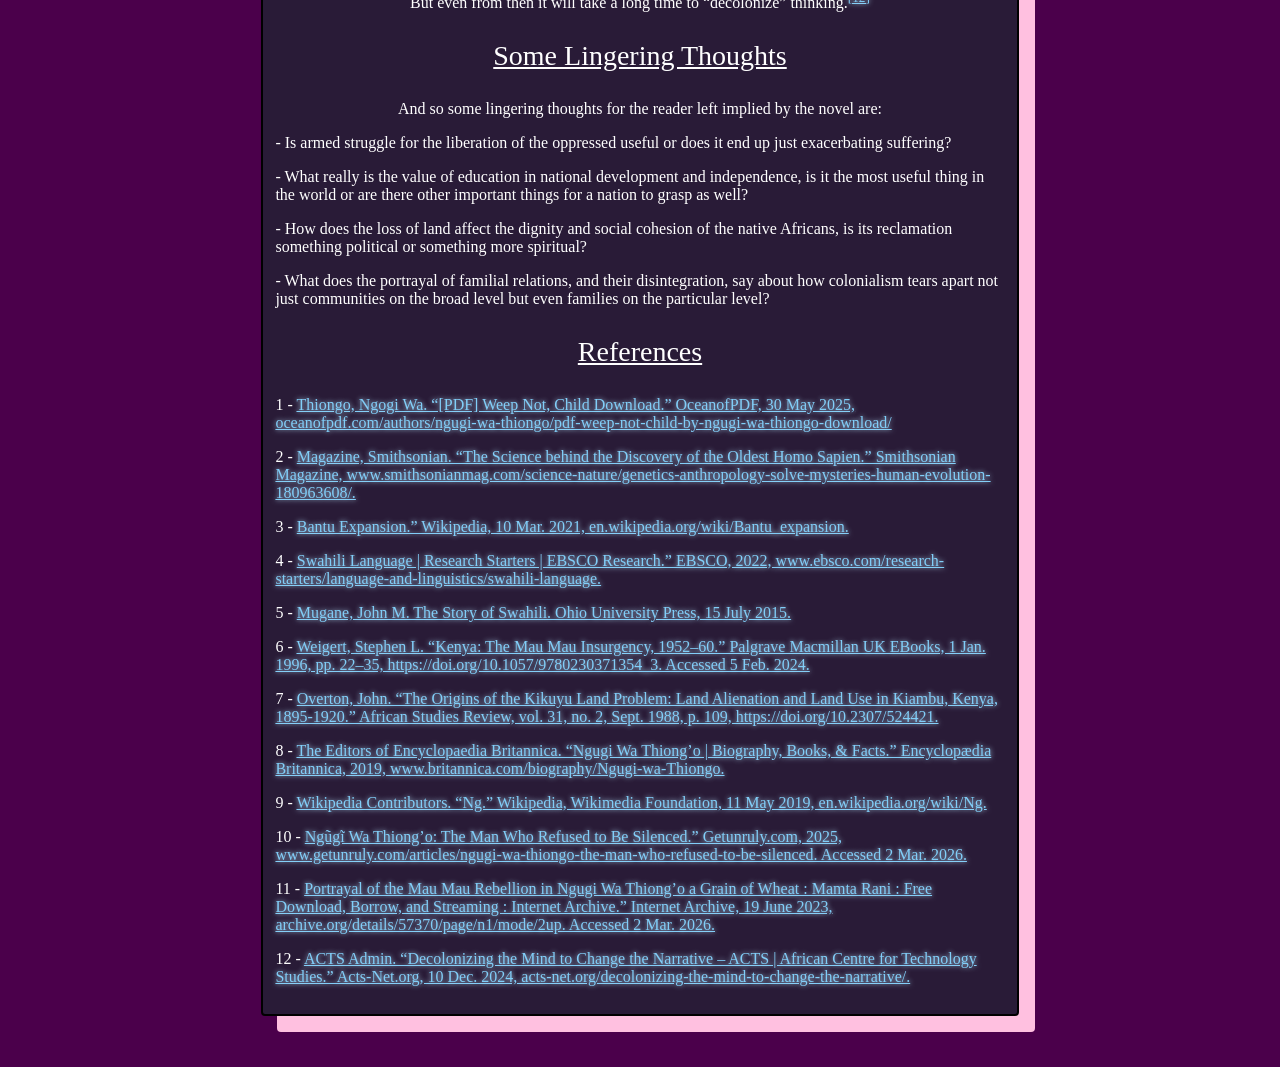
==== commit dd4209ef: "Add files via upload" ====
--- a/dontweep.html
+++ b/dontweep.html
@@ -8,6 +8,11 @@
     <link href="https://unendingtinker.github.io/Biggest-Piece-of-Larp/icon.png" rel="icon">
 
     <style>
+        .quotations {
+            border: rgba(0, 0, 139, 0.566) 1px solid;
+            box-shadow: 0px 0px 8px rgb(96, 210, 252);
+            border-radius: 4px;
+        }
     </style>
 </head>
 <body>
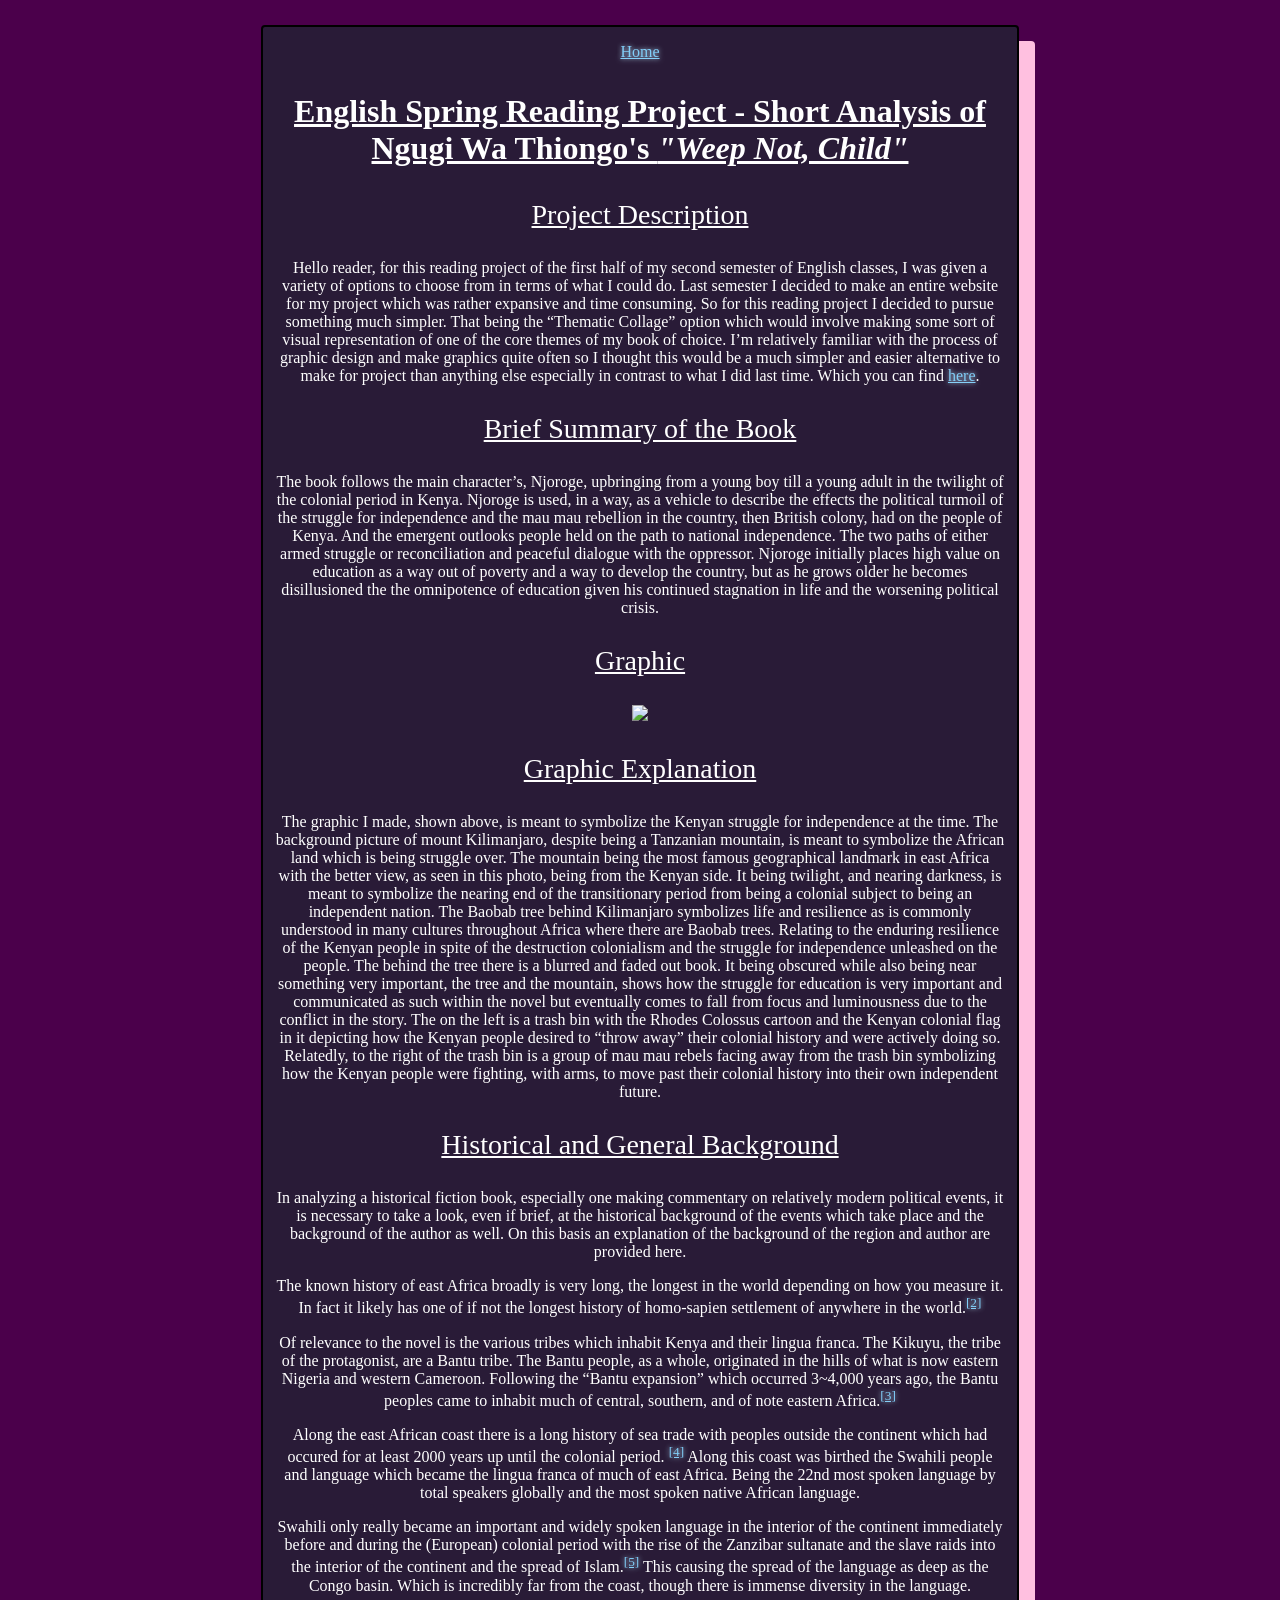
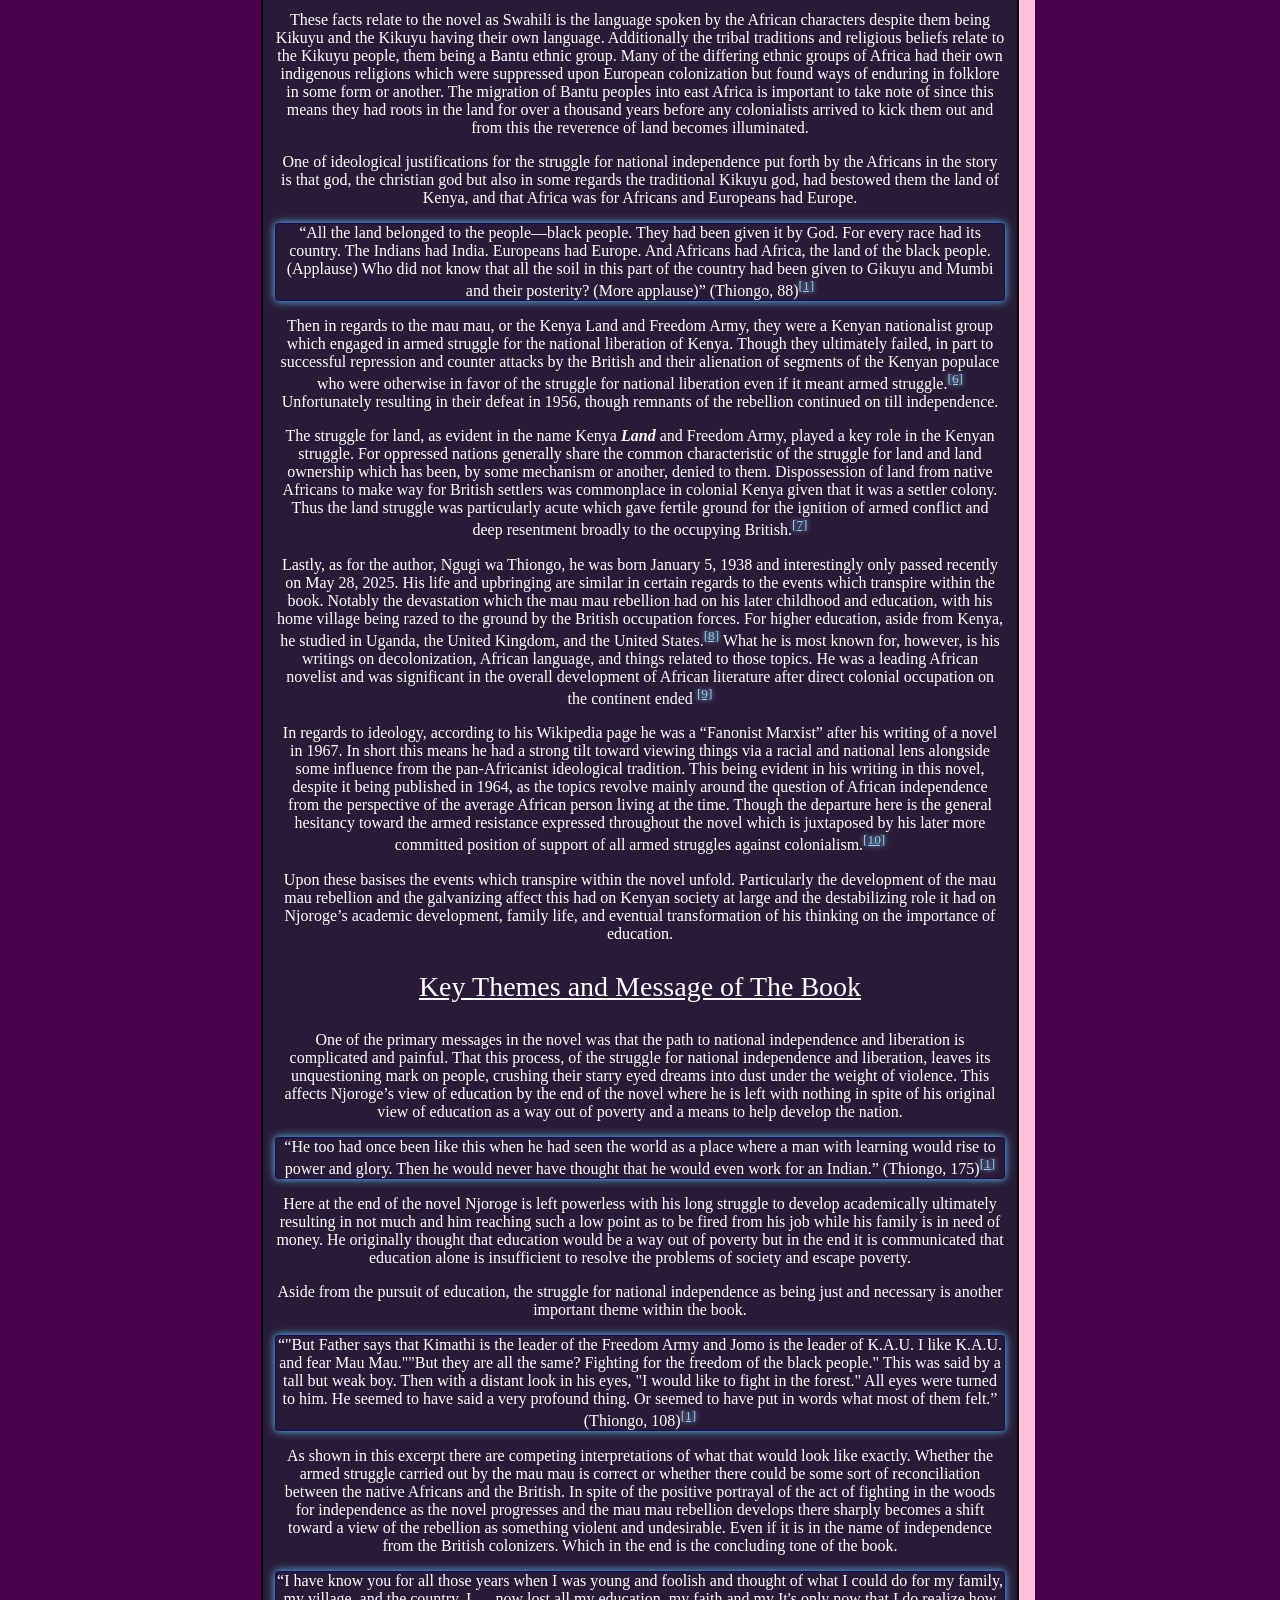
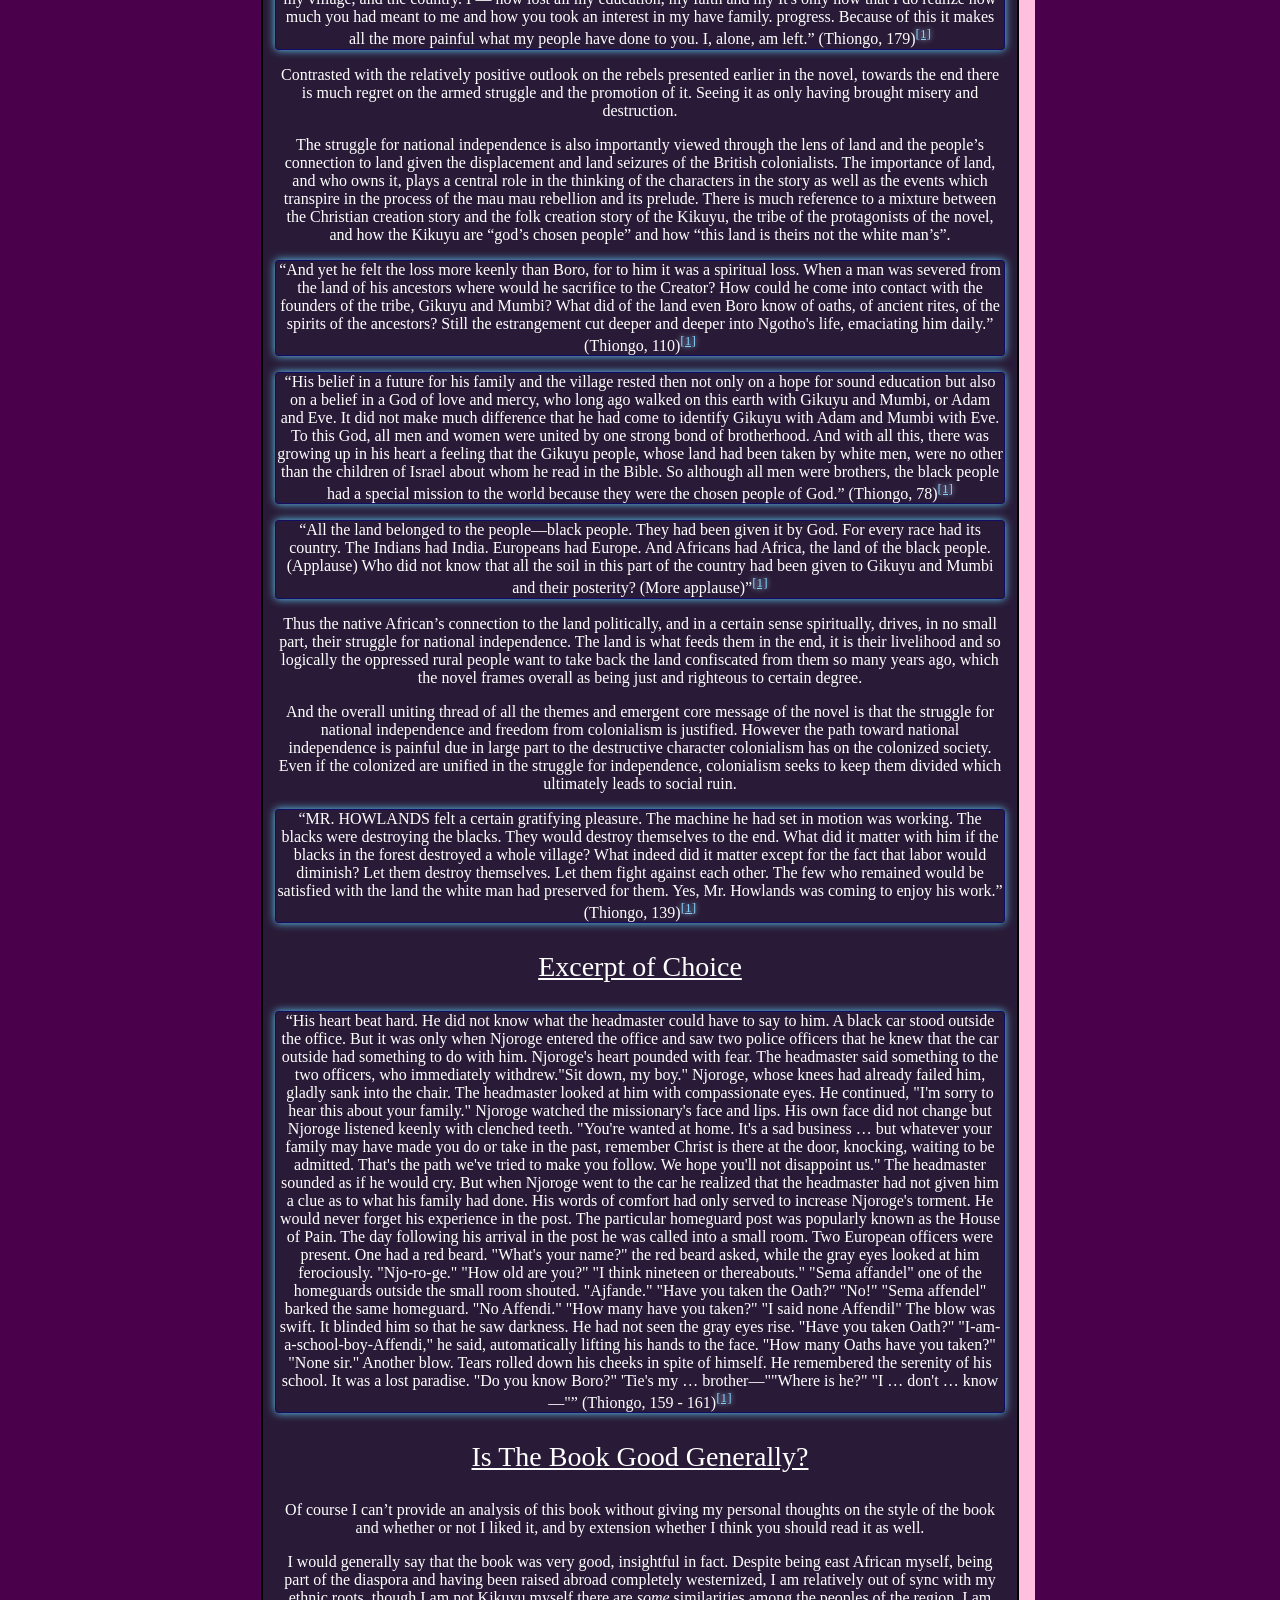
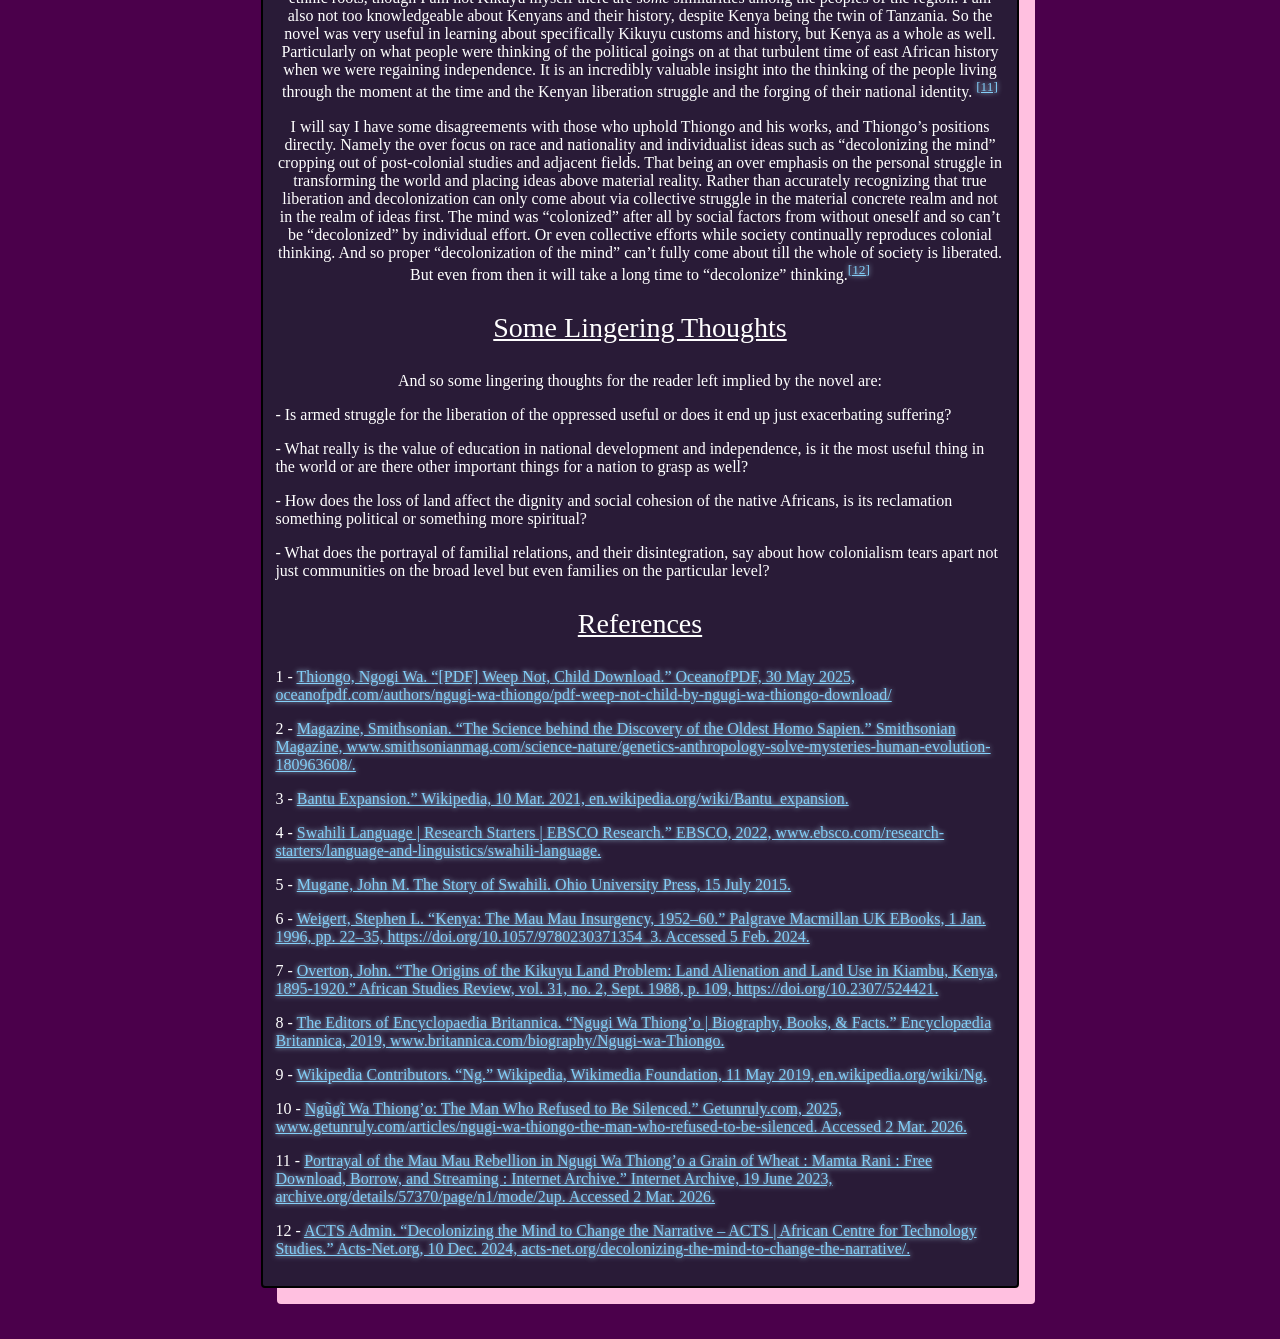
==== commit ea8b81de: "Add files via upload" ====
--- a/dontweep.html
+++ b/dontweep.html
@@ -3,7 +3,7 @@
 <head>
     <meta charset="UTF-8">
     <meta name="viewport" content="width=device-width, initial-scale=1.0">
-    <title>Grandest Larp on the Net</title>
+    <title>Weep not, Child - A Short Analysis</title>
     <link href="/style.css" rel="stylesheet" type="text/css" media="all">
     <link href="https://unendingtinker.github.io/Biggest-Piece-of-Larp/icon.png" rel="icon">
 
@@ -25,10 +25,10 @@
             <p class="headingText"><u>Brief Summary of the Book</u></p>
                 <p>The book follows the main character’s, Njoroge, upbringing from a young boy till a young adult in the twilight of the colonial period in Kenya. Njoroge is used, in a way, as a vehicle to describe the effects the political turmoil of the struggle for independence and the mau mau rebellion in the country, then British colony, had on the people of Kenya. And the emergent outlooks people held on the path to national independence. The two paths of either armed struggle or reconciliation and peaceful dialogue with the oppressor. Njoroge initially places high value on education as a way out of poverty and a way to develop the country, but as he grows older he becomes disillusioned the the omnipotence of education given his continued stagnation in life and the worsening political crisis.</p>
             <p class="headingText"><u>Graphic</u></p>
-                <p>img</p>
+                <img style="width: 70%; height: auto;" src="https://file.garden/aaLm0lYbekwSrT7j/itsdifficult.png">
             
             <p class="headingText"><u>Graphic Explanation</u></p>
-                <p>text</p>
+                <p>The graphic I made, shown above, is meant to symbolize the Kenyan struggle for independence at the time. The background picture of mount Kilimanjaro, despite being a Tanzanian mountain, is meant to symbolize the African land which is being struggle over. The mountain being the most famous geographical landmark in east Africa with the better view, as seen in this photo, being from the Kenyan side. It being twilight, and nearing darkness, is meant to symbolize the nearing end of the transitionary period from being a colonial subject to being an independent nation. The Baobab tree behind Kilimanjaro symbolizes life and resilience as is commonly understood in many cultures throughout Africa where there are Baobab trees. Relating to the enduring resilience of the Kenyan people in spite of the destruction colonialism and the struggle for independence unleashed on the people. The behind the tree there is a blurred and faded out book. It being obscured while also being near something very important, the tree and the mountain, shows how the struggle for education is very important and communicated as such within the novel but eventually comes to fall from focus and luminousness due to the conflict in the story. The on the left is a trash bin with the Rhodes Colossus cartoon and the Kenyan colonial flag in it depicting how the Kenyan people desired to “throw away” their colonial history and were actively doing so. Relatedly, to the right of the trash bin is a group of mau mau rebels facing away from the trash bin symbolizing how the Kenyan people were fighting, with arms, to move past their colonial history into their own independent future.</p>
             
             <p class="headingText"><u>Historical and General Background</u></p>
                 <p>In analyzing a historical fiction book, especially one making commentary on relatively modern political events, it is necessary to take a look, even if brief, at the historical background of the events which take place and the background of the author as well. On this basis an explanation of the background of the region and author are provided here.</p>
